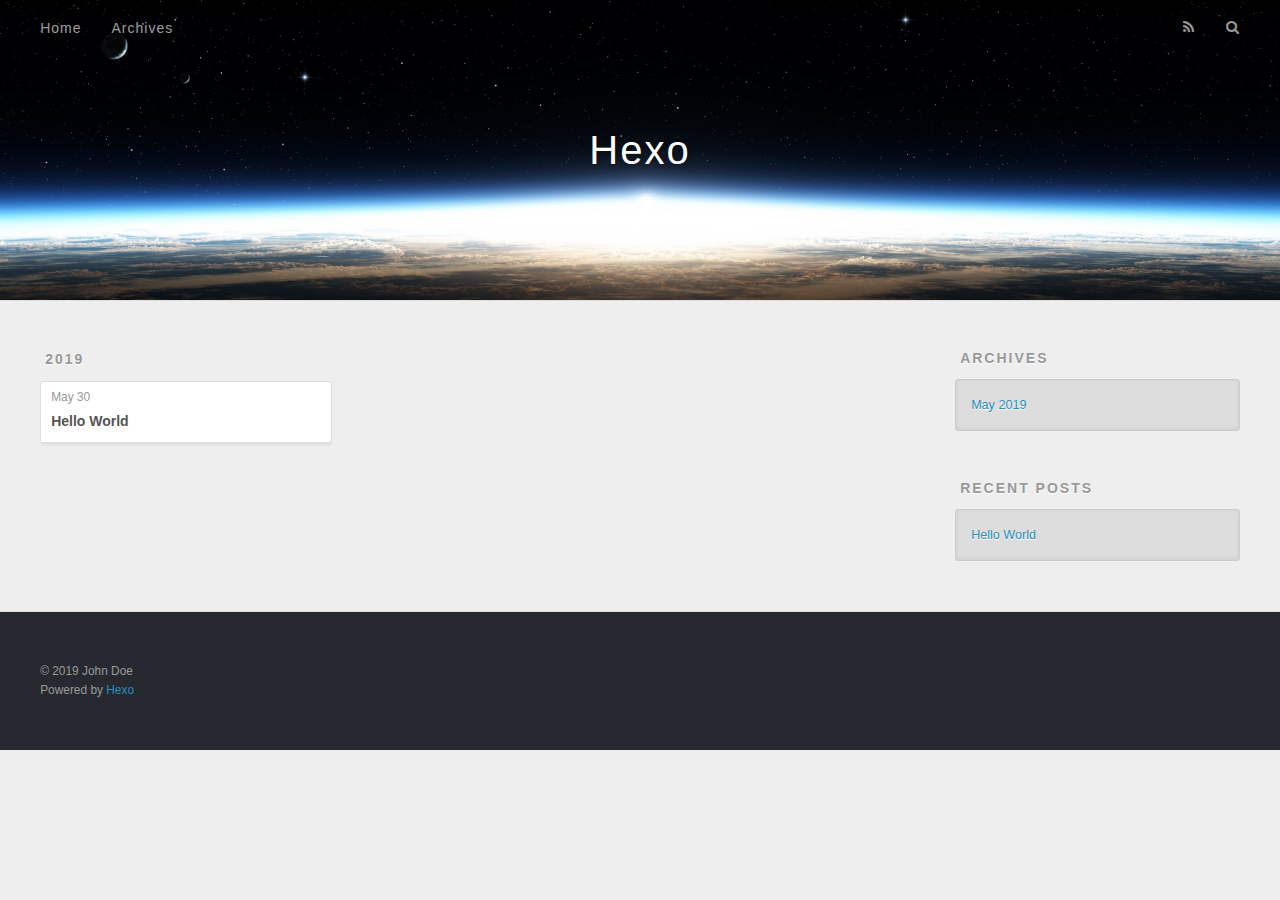
==== archives/index.html @ b85f8750 "添加一篇文章" ====
<!DOCTYPE html>
<html>
<head><meta name="generator" content="Hexo 3.8.0">
  <meta charset="utf-8">
  
  <title>Archives | Hexo</title>
  <meta name="viewport" content="width=device-width, initial-scale=1, maximum-scale=1">
  <meta property="og:type" content="website">
<meta property="og:title" content="Hexo">
<meta property="og:url" content="http://yoursite.com/archives/index.html">
<meta property="og:site_name" content="Hexo">
<meta property="og:locale" content="default">
<meta name="twitter:card" content="summary">
<meta name="twitter:title" content="Hexo">
  
    <link rel="alternate" href="/atom.xml" title="Hexo" type="application/atom+xml">
  
  
    <link rel="icon" href="/favicon.png">
  
  
    <link href="//fonts.googleapis.com/css?family=Source+Code+Pro" rel="stylesheet" type="text/css">
  
  <link rel="stylesheet" href="/css/style.css">
  

</head>
</html>
<body>
  <div id="container">
    <div id="wrap">
      <header id="header">
  <div id="banner"></div>
  <div id="header-outer" class="outer">
    <div id="header-title" class="inner">
      <h1 id="logo-wrap">
        <a href="/" id="logo">Hexo</a>
      </h1>
      
    </div>
    <div id="header-inner" class="inner">
      <nav id="main-nav">
        <a id="main-nav-toggle" class="nav-icon"></a>
        
          <a class="main-nav-link" href="/">Home</a>
        
          <a class="main-nav-link" href="/archives">Archives</a>
        
      </nav>
      <nav id="sub-nav">
        
          <a id="nav-rss-link" class="nav-icon" href="/atom.xml" title="RSS Feed"></a>
        
        <a id="nav-search-btn" class="nav-icon" title="Search"></a>
      </nav>
      <div id="search-form-wrap">
        <form action="//google.com/search" method="get" accept-charset="UTF-8" class="search-form"><input type="search" name="q" class="search-form-input" placeholder="Search"><button type="submit" class="search-form-submit">&#xF002;</button><input type="hidden" name="sitesearch" value="http://yoursite.com"></form>
      </div>
    </div>
  </div>
</header>
      <div class="outer">
        <section id="main">
  
  
    
    
      
      
      <section class="archives-wrap">
        <div class="archive-year-wrap">
          <a href="/archives/2019" class="archive-year">2019</a>
        </div>
        <div class="archives">
    
    <article class="archive-article archive-type-post">
  <div class="archive-article-inner">
    <header class="archive-article-header">
      <a href="/2019/05/30/hello-world/" class="archive-article-date">
  <time datetime="2019-05-30T07:10:15.945Z" itemprop="datePublished">May 30</time>
</a>
      
  
    <h1 itemprop="name">
      <a class="archive-article-title" href="/2019/05/30/hello-world/">Hello World</a>
    </h1>
  

    </header>
  </div>
</article>
  
  
    </div></section>
  

</section>
        
          <aside id="sidebar">
  
    

  
    

  
    
  
    
  <div class="widget-wrap">
    <h3 class="widget-title">Archives</h3>
    <div class="widget">
      <ul class="archive-list"><li class="archive-list-item"><a class="archive-list-link" href="/archives/2019/05/">May 2019</a></li></ul>
    </div>
  </div>


  
    
  <div class="widget-wrap">
    <h3 class="widget-title">Recent Posts</h3>
    <div class="widget">
      <ul>
        
          <li>
            <a href="/2019/05/30/hello-world/">Hello World</a>
          </li>
        
      </ul>
    </div>
  </div>

  
</aside>
        
      </div>
      <footer id="footer">
  
  <div class="outer">
    <div id="footer-info" class="inner">
      &copy; 2019 John Doe<br>
      Powered by <a href="http://hexo.io/" target="_blank">Hexo</a>
    </div>
  </div>
</footer>
    </div>
    <nav id="mobile-nav">
  
    <a href="/" class="mobile-nav-link">Home</a>
  
    <a href="/archives" class="mobile-nav-link">Archives</a>
  
</nav>
    

<script src="//ajax.googleapis.com/ajax/libs/jquery/2.0.3/jquery.min.js"></script>


  <link rel="stylesheet" href="/fancybox/jquery.fancybox.css">
  <script src="/fancybox/jquery.fancybox.pack.js"></script>


<script src="/js/script.js"></script>

  </div>
</body>
</html>
---- css/style.css ----
body {
  width: 100%;
}
body:before,
body:after {
  content: "";
  display: table;
}
body:after {
  clear: both;
}
html,
body,
div,
span,
applet,
object,
iframe,
h1,
h2,
h3,
h4,
h5,
h6,
p,
blockquote,
pre,
a,
abbr,
acronym,
address,
big,
cite,
code,
del,
dfn,
em,
img,
ins,
kbd,
q,
s,
samp,
small,
strike,
strong,
sub,
sup,
tt,
var,
dl,
dt,
dd,
ol,
ul,
li,
fieldset,
form,
label,
legend,
table,
caption,
tbody,
tfoot,
thead,
tr,
th,
td {
  margin: 0;
  padding: 0;
  border: 0;
  outline: 0;
  font-weight: inherit;
  font-style: inherit;
  font-family: inherit;
  font-size: 100%;
  vertical-align: baseline;
}
body {
  line-height: 1;
  color: #000;
  background: #fff;
}
ol,
ul {
  list-style: none;
}
table {
  border-collapse: separate;
  border-spacing: 0;
  vertical-align: middle;
}
caption,
th,
td {
  text-align: left;
  font-weight: normal;
  vertical-align: middle;
}
a img {
  border: none;
}
input,
button {
  margin: 0;
  padding: 0;
}
input::-moz-focus-inner,
button::-moz-focus-inner {
  border: 0;
  padding: 0;
}
@font-face {
  font-family: FontAwesome;
  font-style: normal;
  font-weight: normal;
  src: url("fonts/fontawesome-webfont.eot?v=#4.0.3");
  src: url("fonts/fontawesome-webfont.eot?#iefix&v=#4.0.3") format("embedded-opentype"), url("fonts/fontawesome-webfont.woff?v=#4.0.3") format("woff"), url("fonts/fontawesome-webfont.ttf?v=#4.0.3") format("truetype"), url("fonts/fontawesome-webfont.svg#fontawesomeregular?v=#4.0.3") format("svg");
}
html,
body,
#container {
  height: 100%;
}
body {
  background: #eee;
  font: 14px "Helvetica Neue", Helvetica, Arial, sans-serif;
  -webkit-text-size-adjust: 100%;
}
.outer {
  max-width: 1220px;
  margin: 0 auto;
  padding: 0 20px;
}
.outer:before,
.outer:after {
  content: "";
  display: table;
}
.outer:after {
  clear: both;
}
.inner {
  display: inline;
  float: left;
  width: 98.33333333333333%;
  margin: 0 0.833333333333333%;
}
.left,
.alignleft {
  float: left;
}
.right,
.alignright {
  float: right;
}
.clear {
  clear: both;
}
#container {
  position: relative;
}
.mobile-nav-on {
  overflow: hidden;
}
#wrap {
  height: 100%;
  width: 100%;
  position: absolute;
  top: 0;
  left: 0;
  -webkit-transition: 0.2s ease-out;
  -moz-transition: 0.2s ease-out;
  -ms-transition: 0.2s ease-out;
  transition: 0.2s ease-out;
  z-index: 1;
  background: #eee;
}
.mobile-nav-on #wrap {
  left: 280px;
}
@media screen and (min-width: 768px) {
  #main {
    display: inline;
    float: left;
    width: 73.33333333333333%;
    margin: 0 0.833333333333333%;
  }
}
.article-date,
.article-category-link,
.archive-year,
.widget-title {
  text-decoration: none;
  text-transform: uppercase;
  letter-spacing: 2px;
  color: #999;
  margin-bottom: 1em;
  margin-left: 5px;
  line-height: 1em;
  text-shadow: 0 1px #fff;
  font-weight: bold;
}
.article-inner,
.archive-article-inner {
  background: #fff;
  -webkit-box-shadow: 1px 2px 3px #ddd;
  box-shadow: 1px 2px 3px #ddd;
  border: 1px solid #ddd;
  border-radius: 3px;
}
.article-entry h1,
.widget h1 {
  font-size: 2em;
}
.article-entry h2,
.widget h2 {
  font-size: 1.5em;
}
.article-entry h3,
.widget h3 {
  font-size: 1.3em;
}
.article-entry h4,
.widget h4 {
  font-size: 1.2em;
}
.article-entry h5,
.widget h5 {
  font-size: 1em;
}
.article-entry h6,
.widget h6 {
  font-size: 1em;
  color: #999;
}
.article-entry hr,
.widget hr {
  border: 1px dashed #ddd;
}
.article-entry strong,
.widget strong {
  font-weight: bold;
}
.article-entry em,
.widget em,
.article-entry cite,
.widget cite {
  font-style: italic;
}
.article-entry sup,
.widget sup,
.article-entry sub,
.widget sub {
  font-size: 0.75em;
  line-height: 0;
  position: relative;
  vertical-align: baseline;
}
.article-entry sup,
.widget sup {
  top: -0.5em;
}
.article-entry sub,
.widget sub {
  bottom: -0.2em;
}
.article-entry small,
.widget small {
  font-size: 0.85em;
}
.article-entry acronym,
.widget acronym,
.article-entry abbr,
.widget abbr {
  border-bottom: 1px dotted;
}
.article-entry ul,
.widget ul,
.article-entry ol,
.widget ol,
.article-entry dl,
.widget dl {
  margin: 0 20px;
  line-height: 1.6em;
}
.article-entry ul ul,
.widget ul ul,
.article-entry ol ul,
.widget ol ul,
.article-entry ul ol,
.widget ul ol,
.article-entry ol ol,
.widget ol ol {
  margin-top: 0;
  margin-bottom: 0;
}
.article-entry ul,
.widget ul {
  list-style: disc;
}
.article-entry ol,
.widget ol {
  list-style: decimal;
}
.article-entry dt,
.widget dt {
  font-weight: bold;
}
#header {
  height: 300px;
  position: relative;
  border-bottom: 1px solid #ddd;
}
#header:before,
#header:after {
  content: "";
  position: absolute;
  left: 0;
  right: 0;
  height: 40px;
}
#header:before {
  top: 0;
  background: -webkit-linear-gradient(rgba(0,0,0,0.2), transparent);
  background: -moz-linear-gradient(rgba(0,0,0,0.2), transparent);
  background: -ms-linear-gradient(rgba(0,0,0,0.2), transparent);
  background: linear-gradient(rgba(0,0,0,0.2), transparent);
}
#header:after {
  bottom: 0;
  background: -webkit-linear-gradient(transparent, rgba(0,0,0,0.2));
  background: -moz-linear-gradient(transparent, rgba(0,0,0,0.2));
  background: -ms-linear-gradient(transparent, rgba(0,0,0,0.2));
  background: linear-gradient(transparent, rgba(0,0,0,0.2));
}
#header-outer {
  height: 100%;
  position: relative;
}
#header-inner {
  position: relative;
  overflow: hidden;
}
#banner {
  position: absolute;
  top: 0;
  left: 0;
  width: 100%;
  height: 100%;
  background: url("images/banner.jpg") center #000;
  -webkit-background-size: cover;
  -moz-background-size: cover;
  background-size: cover;
  z-index: -1;
}
#header-title {
  text-align: center;
  height: 40px;
  position: absolute;
  top: 50%;
  left: 0;
  margin-top: -20px;
}
#logo,
#subtitle {
  text-decoration: none;
  color: #fff;
  font-weight: 300;
  text-shadow: 0 1px 4px rgba(0,0,0,0.3);
}
#logo {
  font-size: 40px;
  line-height: 40px;
  letter-spacing: 2px;
}
#subtitle {
  font-size: 16px;
  line-height: 16px;
  letter-spacing: 1px;
}
#subtitle-wrap {
  margin-top: 16px;
}
#main-nav {
  float: left;
  margin-left: -15px;
}
.nav-icon,
.main-nav-link {
  float: left;
  color: #fff;
  opacity: 0.6;
  text-decoration: none;
  text-shadow: 0 1px rgba(0,0,0,0.2);
  -webkit-transition: opacity 0.2s;
  -moz-transition: opacity 0.2s;
  -ms-transition: opacity 0.2s;
  transition: opacity 0.2s;
  display: block;
  padding: 20px 15px;
}
.nav-icon:hover,
.main-nav-link:hover {
  opacity: 1;
}
.nav-icon {
  font-family: FontAwesome;
  text-align: center;
  font-size: 14px;
  width: 14px;
  height: 14px;
  padding: 20px 15px;
  position: relative;
  cursor: pointer;
}
.main-nav-link {
  font-weight: 300;
  letter-spacing: 1px;
}
@media screen and (max-width: 479px) {
  .main-nav-link {
    display: none;
  }
}
#main-nav-toggle {
  display: none;
}
#main-nav-toggle:before {
  content: "\f0c9";
}
@media screen and (max-width: 479px) {
  #main-nav-toggle {
    display: block;
  }
}
#sub-nav {
  float: right;
  margin-right: -15px;
}
#nav-rss-link:before {
  content: "\f09e";
}
#nav-search-btn:before {
  content: "\f002";
}
#search-form-wrap {
  position: absolute;
  top: 15px;
  width: 150px;
  height: 30px;
  right: -150px;
  opacity: 0;
  -webkit-transition: 0.2s ease-out;
  -moz-transition: 0.2s ease-out;
  -ms-transition: 0.2s ease-out;
  transition: 0.2s ease-out;
}
#search-form-wrap.on {
  opacity: 1;
  right: 0;
}
@media screen and (max-width: 479px) {
  #search-form-wrap {
    width: 100%;
    right: -100%;
  }
}
.search-form {
  position: absolute;
  top: 0;
  left: 0;
  right: 0;
  background: #fff;
  padding: 5px 15px;
  border-radius: 15px;
  -webkit-box-shadow: 0 0 10px rgba(0,0,0,0.3);
  box-shadow: 0 0 10px rgba(0,0,0,0.3);
}
.search-form-input {
  border: none;
  background: none;
  color: #555;
  width: 100%;
  font: 13px "Helvetica Neue", Helvetica, Arial, sans-serif;
  outline: none;
}
.search-form-input::-webkit-search-results-decoration,
.search-form-input::-webkit-search-cancel-button {
  -webkit-appearance: none;
}
.search-form-submit {
  position: absolute;
  top: 50%;
  right: 10px;
  margin-top: -7px;
  font: 13px FontAwesome;
  border: none;
  background: none;
  color: #bbb;
  cursor: pointer;
}
.search-form-submit:hover,
.search-form-submit:focus {
  color: #777;
}
.article {
  margin: 50px 0;
}
.article-inner {
  overflow: hidden;
}
.article-meta:before,
.article-meta:after {
  content: "";
  display: table;
}
.article-meta:after {
  clear: both;
}
.article-date {
  float: left;
}
.article-category {
  float: left;
  line-height: 1em;
  color: #ccc;
  text-shadow: 0 1px #fff;
  margin-left: 8px;
}
.article-category:before {
  content: "\2022";
}
.article-category-link {
  margin: 0 12px 1em;
}
.article-header {
  padding: 20px 20px 0;
}
.article-title {
  text-decoration: none;
  font-size: 2em;
  font-weight: bold;
  color: #555;
  line-height: 1.1em;
  -webkit-transition: color 0.2s;
  -moz-transition: color 0.2s;
  -ms-transition: color 0.2s;
  transition: color 0.2s;
}
a.article-title:hover {
  color: #258fb8;
}
.article-entry {
  color: #555;
  padding: 0 20px;
}
.article-entry:before,
.article-entry:after {
  content: "";
  display: table;
}
.article-entry:after {
  clear: both;
}
.article-entry p,
.article-entry table {
  line-height: 1.6em;
  margin: 1.6em 0;
}
.article-entry h1,
.article-entry h2,
.article-entry h3,
.article-entry h4,
.article-entry h5,
.article-entry h6 {
  font-weight: bold;
}
.article-entry h1,
.article-entry h2,
.article-entry h3,
.article-entry h4,
.article-entry h5,
.article-entry h6 {
  line-height: 1.1em;
  margin: 1.1em 0;
}
.article-entry a {
  color: #258fb8;
  text-decoration: none;
}
.article-entry a:hover {
  text-decoration: underline;
}
.article-entry ul,
.article-entry ol,
.article-entry dl {
  margin-top: 1.6em;
  margin-bottom: 1.6em;
}
.article-entry img,
.article-entry video {
  max-width: 100%;
  height: auto;
  display: block;
  margin: auto;
}
.article-entry iframe {
  border: none;
}
.article-entry table {
  width: 100%;
  border-collapse: collapse;
  border-spacing: 0;
}
.article-entry th {
  font-weight: bold;
  border-bottom: 3px solid #ddd;
  padding-bottom: 0.5em;
}
.article-entry td {
  border-bottom: 1px solid #ddd;
  padding: 10px 0;
}
.article-entry blockquote {
  font-family: Georgia, "Times New Roman", serif;
  font-size: 1.4em;
  margin: 1.6em 20px;
  text-align: center;
}
.article-entry blockquote footer {
  font-size: 14px;
  margin: 1.6em 0;
  font-family: "Helvetica Neue", Helvetica, Arial, sans-serif;
}
.article-entry blockquote footer cite:before {
  content: "—";
  padding: 0 0.5em;
}
.article-entry .pullquote {
  text-align: left;
  width: 45%;
  margin: 0;
}
.article-entry .pullquote.left {
  margin-left: 0.5em;
  margin-right: 1em;
}
.article-entry .pullquote.right {
  margin-right: 0.5em;
  margin-left: 1em;
}
.article-entry .caption {
  color: #999;
  display: block;
  font-size: 0.9em;
  margin-top: 0.5em;
  position: relative;
  text-align: center;
}
.article-entry .video-container {
  position: relative;
  padding-top: 56.25%;
  height: 0;
  overflow: hidden;
}
.article-entry .video-container iframe,
.article-entry .video-container object,
.article-entry .video-container embed {
  position: absolute;
  top: 0;
  left: 0;
  width: 100%;
  height: 100%;
  margin-top: 0;
}
.article-more-link a {
  display: inline-block;
  line-height: 1em;
  padding: 6px 15px;
  border-radius: 15px;
  background: #eee;
  color: #999;
  text-shadow: 0 1px #fff;
  text-decoration: none;
}
.article-more-link a:hover {
  background: #258fb8;
  color: #fff;
  text-decoration: none;
  text-shadow: 0 1px #1e7293;
}
.article-footer {
  font-size: 0.85em;
  line-height: 1.6em;
  border-top: 1px solid #ddd;
  padding-top: 1.6em;
  margin: 0 20px 20px;
}
.article-footer:before,
.article-footer:after {
  content: "";
  display: table;
}
.article-footer:after {
  clear: both;
}
.article-footer a {
  color: #999;
  text-decoration: none;
}
.article-footer a:hover {
  color: #555;
}
.article-tag-list-item {
  float: left;
  margin-right: 10px;
}
.article-tag-list-link:before {
  content: "#";
}
.article-comment-link {
  float: right;
}
.article-comment-link:before {
  content: "\f075";
  font-family: FontAwesome;
  padding-right: 8px;
}
.article-share-link {
  cursor: pointer;
  float: right;
  margin-left: 20px;
}
.article-share-link:before {
  content: "\f064";
  font-family: FontAwesome;
  padding-right: 6px;
}
#article-nav {
  position: relative;
}
#article-nav:before,
#article-nav:after {
  content: "";
  display: table;
}
#article-nav:after {
  clear: both;
}
@media screen and (min-width: 768px) {
  #article-nav {
    margin: 50px 0;
  }
  #article-nav:before {
    width: 8px;
    height: 8px;
    position: absolute;
    top: 50%;
    left: 50%;
    margin-top: -4px;
    margin-left: -4px;
    content: "";
    border-radius: 50%;
    background: #ddd;
    -webkit-box-shadow: 0 1px 2px #fff;
    box-shadow: 0 1px 2px #fff;
  }
}
.article-nav-link-wrap {
  text-decoration: none;
  text-shadow: 0 1px #fff;
  color: #999;
  -webkit-box-sizing: border-box;
  -moz-box-sizing: border-box;
  box-sizing: border-box;
  margin-top: 50px;
  text-align: center;
  display: block;
}
.article-nav-link-wrap:hover {
  color: #555;
}
@media screen and (min-width: 768px) {
  .article-nav-link-wrap {
    width: 50%;
    margin-top: 0;
  }
}
@media screen and (min-width: 768px) {
  #article-nav-newer {
    float: left;
    text-align: right;
    padding-right: 20px;
  }
}
@media screen and (min-width: 768px) {
  #article-nav-older {
    float: right;
    text-align: left;
    padding-left: 20px;
  }
}
.article-nav-caption {
  text-transform: uppercase;
  letter-spacing: 2px;
  color: #ddd;
  line-height: 1em;
  font-weight: bold;
}
#article-nav-newer .article-nav-caption {
  margin-right: -2px;
}
.article-nav-title {
  font-size: 0.85em;
  line-height: 1.6em;
  margin-top: 0.5em;
}
.article-share-box {
  position: absolute;
  display: none;
  background: #fff;
  -webkit-box-shadow: 1px 2px 10px rgba(0,0,0,0.2);
  box-shadow: 1px 2px 10px rgba(0,0,0,0.2);
  border-radius: 3px;
  margin-left: -145px;
  overflow: hidden;
  z-index: 1;
}
.article-share-box.on {
  display: block;
}
.article-share-input {
  width: 100%;
  background: none;
  -webkit-box-sizing: border-box;
  -moz-box-sizing: border-box;
  box-sizing: border-box;
  font: 14px "Helvetica Neue", Helvetica, Arial, sans-serif;
  padding: 0 15px;
  color: #555;
  outline: none;
  border: 1px solid #ddd;
  border-radius: 3px 3px 0 0;
  height: 36px;
  line-height: 36px;
}
.article-share-links {
  background: #eee;
}
.article-share-links:before,
.article-share-links:after {
  content: "";
  display: table;
}
.article-share-links:after {
  clear: both;
}
.article-share-twitter,
.article-share-facebook,
.article-share-pinterest,
.article-share-google {
  width: 50px;
  height: 36px;
  display: block;
  float: left;
  position: relative;
  color: #999;
  text-shadow: 0 1px #fff;
}
.article-share-twitter:before,
.article-share-facebook:before,
.article-share-pinterest:before,
.article-share-google:before {
  font-size: 20px;
  font-family: FontAwesome;
  width: 20px;
  height: 20px;
  position: absolute;
  top: 50%;
  left: 50%;
  margin-top: -10px;
  margin-left: -10px;
  text-align: center;
}
.article-share-twitter:hover,
.article-share-facebook:hover,
.article-share-pinterest:hover,
.article-share-google:hover {
  color: #fff;
}
.article-share-twitter:before {
  content: "\f099";
}
.article-share-twitter:hover {
  background: #00aced;
  text-shadow: 0 1px #008abe;
}
.article-share-facebook:before {
  content: "\f09a";
}
.article-share-facebook:hover {
  background: #3b5998;
  text-shadow: 0 1px #2f477a;
}
.article-share-pinterest:before {
  content: "\f0d2";
}
.article-share-pinterest:hover {
  background: #cb2027;
  text-shadow: 0 1px #a21a1f;
}
.article-share-google:before {
  content: "\f0d5";
}
.article-share-google:hover {
  background: #dd4b39;
  text-shadow: 0 1px #be3221;
}
.article-gallery {
  background: #000;
  position: relative;
}
.article-gallery-photos {
  position: relative;
  overflow: hidden;
}
.article-gallery-img {
  display: none;
  max-width: 100%;
}
.article-gallery-img:first-child {
  display: block;
}
.article-gallery-img.loaded {
  position: absolute;
  display: block;
}
.article-gallery-img img {
  display: block;
  max-width: 100%;
  margin: 0 auto;
}
#comments {
  background: #fff;
  -webkit-box-shadow: 1px 2px 3px #ddd;
  box-shadow: 1px 2px 3px #ddd;
  padding: 20px;
  border: 1px solid #ddd;
  border-radius: 3px;
  margin: 50px 0;
}
#comments a {
  color: #258fb8;
}
.archives-wrap {
  margin: 50px 0;
}
.archives:before,
.archives:after {
  content: "";
  display: table;
}
.archives:after {
  clear: both;
}
.archive-year-wrap {
  margin-bottom: 1em;
}
.archives {
  -webkit-column-gap: 10px;
  -moz-column-gap: 10px;
  column-gap: 10px;
}
@media screen and (min-width: 480px) and (max-width: 767px) {
  .archives {
    -webkit-column-count: 2;
    -moz-column-count: 2;
    column-count: 2;
  }
}
@media screen and (min-width: 768px) {
  .archives {
    -webkit-column-count: 3;
    -moz-column-count: 3;
    column-count: 3;
  }
}
.archive-article {
  -webkit-column-break-inside: avoid;
  page-break-inside: avoid;
  overflow: hidden;
  break-inside: avoid-column;
}
.archive-article-inner {
  padding: 10px;
  margin-bottom: 15px;
}
.archive-article-title {
  text-decoration: none;
  font-weight: bold;
  color: #555;
  -webkit-transition: color 0.2s;
  -moz-transition: color 0.2s;
  -ms-transition: color 0.2s;
  transition: color 0.2s;
  line-height: 1.6em;
}
.archive-article-title:hover {
  color: #258fb8;
}
.archive-article-footer {
  margin-top: 1em;
}
.archive-article-date {
  color: #999;
  text-decoration: none;
  font-size: 0.85em;
  line-height: 1em;
  margin-bottom: 0.5em;
  display: block;
}
#page-nav {
  margin: 50px auto;
  background: #fff;
  -webkit-box-shadow: 1px 2px 3px #ddd;
  box-shadow: 1px 2px 3px #ddd;
  border: 1px solid #ddd;
  border-radius: 3px;
  text-align: center;
  color: #999;
  overflow: hidden;
}
#page-nav:before,
#page-nav:after {
  content: "";
  display: table;
}
#page-nav:after {
  clear: both;
}
#page-nav a,
#page-nav span {
  padding: 10px 20px;
  line-height: 1;
  height: 2ex;
}
#page-nav a {
  color: #999;
  text-decoration: none;
}
#page-nav a:hover {
  background: #999;
  color: #fff;
}
#page-nav .prev {
  float: left;
}
#page-nav .next {
  float: right;
}
#page-nav .page-number {
  display: inline-block;
}
@media screen and (max-width: 479px) {
  #page-nav .page-number {
    display: none;
  }
}
#page-nav .current {
  color: #555;
  font-weight: bold;
}
#page-nav .space {
  color: #ddd;
}
#footer {
  background: #262a30;
  padding: 50px 0;
  border-top: 1px solid #ddd;
  color: #999;
}
#footer a {
  color: #258fb8;
  text-decoration: none;
}
#footer a:hover {
  text-decoration: underline;
}
#footer-info {
  line-height: 1.6em;
  font-size: 0.85em;
}
.article-entry pre,
.article-entry .highlight {
  background: #2d2d2d;
  margin: 0 -20px;
  padding: 15px 20px;
  border-style: solid;
  border-color: #ddd;
  border-width: 1px 0;
  overflow: auto;
  color: #ccc;
  line-height: 22.400000000000002px;
}
.article-entry .highlight .gutter pre,
.article-entry .gist .gist-file .gist-data .line-numbers {
  color: #666;
  font-size: 0.85em;
}
.article-entry pre,
.article-entry code {
  font-family: "Source Code Pro", Consolas, Monaco, Menlo, Consolas, monospace;
}
.article-entry code {
  background: #eee;
  text-shadow: 0 1px #fff;
  padding: 0 0.3em;
}
.article-entry pre code {
  background: none;
  text-shadow: none;
  padding: 0;
}
.article-entry .highlight pre {
  border: none;
  margin: 0;
  padding: 0;
}
.article-entry .highlight table {
  margin: 0;
  width: auto;
}
.article-entry .highlight td {
  border: none;
  padding: 0;
}
.article-entry .highlight figcaption {
  font-size: 0.85em;
  color: #999;
  line-height: 1em;
  margin-bottom: 1em;
}
.article-entry .highlight figcaption:before,
.article-entry .highlight figcaption:after {
  content: "";
  display: table;
}
.article-entry .highlight figcaption:after {
  clear: both;
}
.article-entry .highlight figcaption a {
  float: right;
}
.article-entry .highlight .gutter pre {
  text-align: right;
  padding-right: 20px;
}
.article-entry .highlight .line {
  height: 22.400000000000002px;
}
.article-entry .highlight .line.marked {
  background: #515151;
}
.article-entry .gist {
  margin: 0 -20px;
  border-style: solid;
  border-color: #ddd;
  border-width: 1px 0;
  background: #2d2d2d;
  padding: 15px 20px 15px 0;
}
.article-entry .gist .gist-file {
  border: none;
  font-family: "Source Code Pro", Consolas, Monaco, Menlo, Consolas, monospace;
  margin: 0;
}
.article-entry .gist .gist-file .gist-data {
  background: none;
  border: none;
}
.article-entry .gist .gist-file .gist-data .line-numbers {
  background: none;
  border: none;
  padding: 0 20px 0 0;
}
.article-entry .gist .gist-file .gist-data .line-data {
  padding: 0 !important;
}
.article-entry .gist .gist-file .highlight {
  margin: 0;
  padding: 0;
  border: none;
}
.article-entry .gist .gist-file .gist-meta {
  background: #2d2d2d;
  color: #999;
  font: 0.85em "Helvetica Neue", Helvetica, Arial, sans-serif;
  text-shadow: 0 0;
  padding: 0;
  margin-top: 1em;
  margin-left: 20px;
}
.article-entry .gist .gist-file .gist-meta a {
  color: #258fb8;
  font-weight: normal;
}
.article-entry .gist .gist-file .gist-meta a:hover {
  text-decoration: underline;
}
pre .comment,
pre .title {
  color: #999;
}
pre .variable,
pre .attribute,
pre .tag,
pre .regexp,
pre .ruby .constant,
pre .xml .tag .title,
pre .xml .pi,
pre .xml .doctype,
pre .html .doctype,
pre .css .id,
pre .css .class,
pre .css .pseudo {
  color: #f2777a;
}
pre .number,
pre .preprocessor,
pre .built_in,
pre .literal,
pre .params,
pre .constant {
  color: #f99157;
}
pre .class,
pre .ruby .class .title,
pre .css .rules .attribute {
  color: #9c9;
}
pre .string,
pre .value,
pre .inheritance,
pre .header,
pre .ruby .symbol,
pre .xml .cdata {
  color: #9c9;
}
pre .css .hexcolor {
  color: #6cc;
}
pre .function,
pre .python .decorator,
pre .python .title,
pre .ruby .function .title,
pre .ruby .title .keyword,
pre .perl .sub,
pre .javascript .title,
pre .coffeescript .title {
  color: #69c;
}
pre .keyword,
pre .javascript .function {
  color: #c9c;
}
@media screen and (max-width: 479px) {
  #mobile-nav {
    position: absolute;
    top: 0;
    left: 0;
    width: 280px;
    height: 100%;
    background: #191919;
    border-right: 1px solid #fff;
  }
}
@media screen and (max-width: 479px) {
  .mobile-nav-link {
    display: block;
    color: #999;
    text-decoration: none;
    padding: 15px 20px;
    font-weight: bold;
  }
  .mobile-nav-link:hover {
    color: #fff;
  }
}
@media screen and (min-width: 768px) {
  #sidebar {
    display: inline;
    float: left;
    width: 23.333333333333332%;
    margin: 0 0.833333333333333%;
  }
}
.widget-wrap {
  margin: 50px 0;
}
.widget {
  color: #777;
  text-shadow: 0 1px #fff;
  background: #ddd;
  -webkit-box-shadow: 0 -1px 4px #ccc inset;
  box-shadow: 0 -1px 4px #ccc inset;
  border: 1px solid #ccc;
  padding: 15px;
  border-radius: 3px;
}
.widget a {
  color: #258fb8;
  text-decoration: none;
}
.widget a:hover {
  text-decoration: underline;
}
.widget ul ul,
.widget ol ul,
.widget dl ul,
.widget ul ol,
.widget ol ol,
.widget dl ol,
.widget ul dl,
.widget ol dl,
.widget dl dl {
  margin-left: 15px;
  list-style: disc;
}
.widget {
  line-height: 1.6em;
  word-wrap: break-word;
  font-size: 0.9em;
}
.widget ul,
.widget ol {
  list-style: none;
  margin: 0;
}
.widget ul ul,
.widget ol ul,
.widget ul ol,
.widget ol ol {
  margin: 0 20px;
}
.widget ul ul,
.widget ol ul {
  list-style: disc;
}
.widget ul ol,
.widget ol ol {
  list-style: decimal;
}
.category-list-count,
.tag-list-count,
.archive-list-count {
  padding-left: 5px;
  color: #999;
  font-size: 0.85em;
}
.category-list-count:before,
.tag-list-count:before,
.archive-list-count:before {
  content: "(";
}
.category-list-count:after,
.tag-list-count:after,
.archive-list-count:after {
  content: ")";
}
.tagcloud a {
  margin-right: 5px;
  display: inline-block;
}
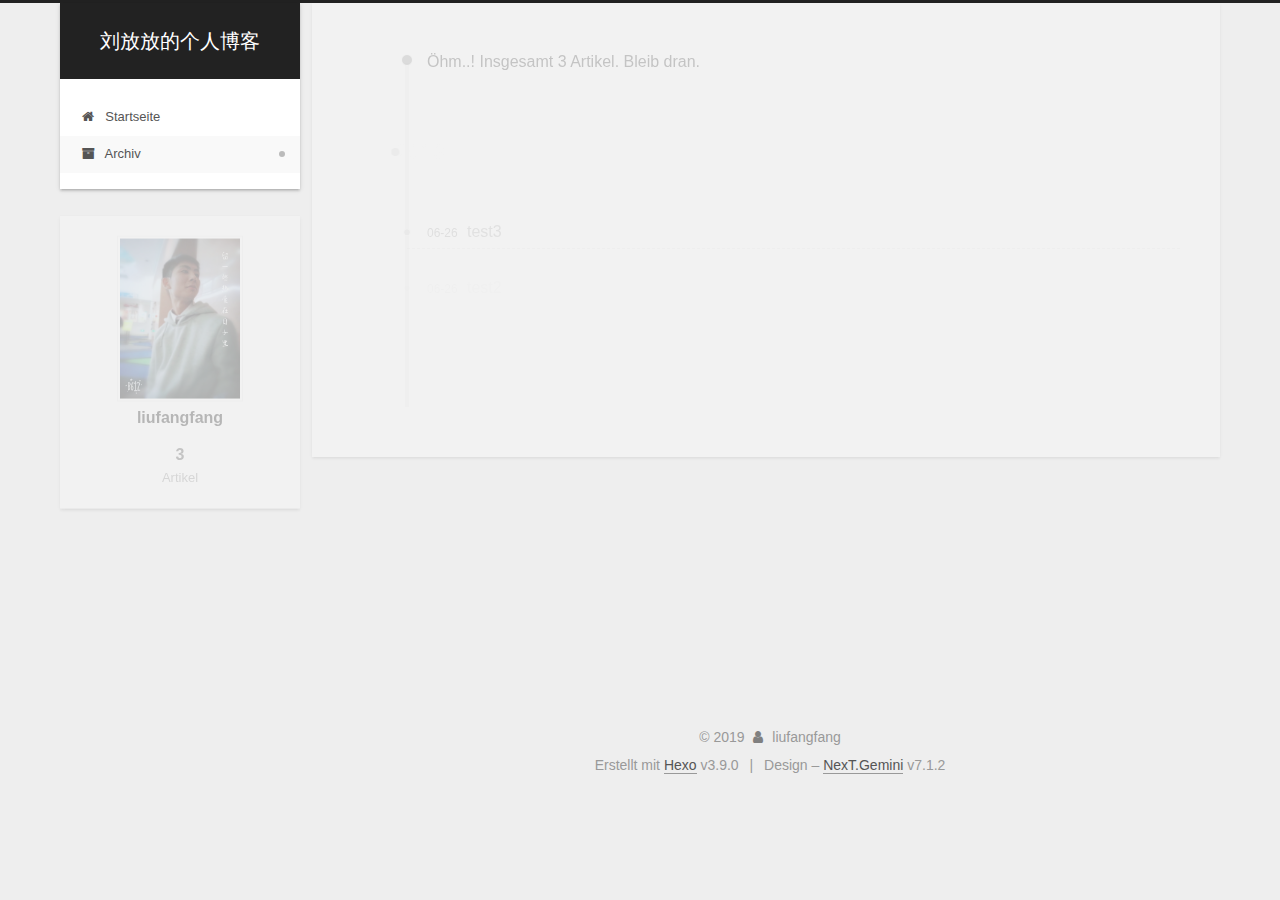
==== commit 41949a16: "更新了博客格局" ====
--- a/archives/index.html
+++ b/archives/index.html
@@ -1,167 +1,677 @@
 <!DOCTYPE html>
-<html>
-<head><meta name="generator" content="Hexo 3.8.0">
-  <meta charset="utf-8">
-  
-  <title>Archives | Hexo</title>
-  <meta name="viewport" content="width=device-width, initial-scale=1, maximum-scale=1">
+
+
+
+
+
+
+
+
+
+
+
+
+  
+
+
+<html class="theme-next gemini use-motion" lang>
+<head><meta name="generator" content="Hexo 3.9.0">
+  <meta charset="UTF-8">
+<meta http-equiv="X-UA-Compatible" content="IE=edge">
+<meta name="viewport" content="width=device-width, initial-scale=1, maximum-scale=2">
+<meta name="theme-color" content="#222">
+
+
+
+
+
+
+
+
+
+
+
+
+
+
+
+
+
+
+
+
+
+
+
+
+<link rel="stylesheet" href="/lib/font-awesome/css/font-awesome.min.css?v=4.6.2">
+
+<link rel="stylesheet" href="/css/main.css?v=7.1.2">
+
+
+  <link rel="apple-touch-icon" sizes="180x180" href="/images/apple-touch-icon-next.png?v=7.1.2">
+
+
+  <link rel="icon" type="image/png" sizes="32x32" href="/images/favicon-32x32-next.png?v=7.1.2">
+
+
+  <link rel="icon" type="image/png" sizes="16x16" href="/images/favicon-16x16-next.png?v=7.1.2">
+
+
+  <link rel="mask-icon" href="/images/logo.svg?v=7.1.2" color="#222">
+
+
+
+
+
+
+
+<script id="hexo.configurations">
+  var NexT = window.NexT || {};
+  var CONFIG = {
+    root: '/',
+    scheme: 'Gemini',
+    version: '7.1.2',
+    sidebar: {"position":"left","display":"post","offset":12,"onmobile":false,"dimmer":false},
+    back2top: true,
+    back2top_sidebar: false,
+    fancybox: false,
+    fastclick: false,
+    lazyload: false,
+    tabs: true,
+    motion: {"enable":true,"async":false,"transition":{"post_block":"fadeIn","post_header":"slideDownIn","post_body":"slideDownIn","coll_header":"slideLeftIn","sidebar":"slideUpIn"}},
+    algolia: {
+      applicationID: '',
+      apiKey: '',
+      indexName: '',
+      hits: {"per_page":10},
+      labels: {"input_placeholder":"Search for Posts","hits_empty":"We didn't find any results for the search: ${query}","hits_stats":"${hits} results found in ${time} ms"}
+    }
+  };
+</script>
+
+
+  
+
+
+
+
   <meta property="og:type" content="website">
-<meta property="og:title" content="Hexo">
-<meta property="og:url" content="http://yoursite.com/archives/index.html">
-<meta property="og:site_name" content="Hexo">
+<meta property="og:title" content="刘放放的个人博客">
+<meta property="og:url" content="https://lffblog.github.io/archives/index.html">
+<meta property="og:site_name" content="刘放放的个人博客">
 <meta property="og:locale" content="default">
 <meta name="twitter:card" content="summary">
-<meta name="twitter:title" content="Hexo">
-  
-    <link rel="alternate" href="/atom.xml" title="Hexo" type="application/atom+xml">
-  
-  
-    <link rel="icon" href="/favicon.png">
-  
-  
-    <link href="//fonts.googleapis.com/css?family=Source+Code+Pro" rel="stylesheet" type="text/css">
-  
-  <link rel="stylesheet" href="/css/style.css">
-  
+<meta name="twitter:title" content="刘放放的个人博客">
+
+
+
+
+
+  
+  
+  <link rel="canonical" href="https://lffblog.github.io/archives/">
+
+
+
+<script id="page.configurations">
+  CONFIG.page = {
+    sidebar: "",
+  };
+</script>
+
+  <title>Archiv | 刘放放的个人博客</title>
+  
+
+
+
+
+
+
+
+
+
+
+
+
+  <noscript>
+  <style>
+  .use-motion .motion-element,
+  .use-motion .brand,
+  .use-motion .menu-item,
+  .sidebar-inner,
+  .use-motion .post-block,
+  .use-motion .pagination,
+  .use-motion .comments,
+  .use-motion .post-header,
+  .use-motion .post-body,
+  .use-motion .collection-title { opacity: initial; }
+
+  .use-motion .logo,
+  .use-motion .site-title,
+  .use-motion .site-subtitle {
+    opacity: initial;
+    top: initial;
+  }
+
+  .use-motion .logo-line-before i { left: initial; }
+  .use-motion .logo-line-after i { right: initial; }
+  </style>
+</noscript>
 
 </head>
-</html>
-<body>
-  <div id="container">
-    <div id="wrap">
-      <header id="header">
-  <div id="banner"></div>
-  <div id="header-outer" class="outer">
-    <div id="header-title" class="inner">
-      <h1 id="logo-wrap">
-        <a href="/" id="logo">Hexo</a>
-      </h1>
-      
+
+<body itemscope itemtype="http://schema.org/WebPage" lang="default">
+
+  
+  
+    
+  
+
+  <div class="container sidebar-position-left page-archive">
+    <div class="headband"></div>
+
+    <header id="header" class="header" itemscope itemtype="http://schema.org/WPHeader">
+      <div class="header-inner"><div class="site-brand-wrapper">
+  <div class="site-meta">
+    
+
+    <div class="custom-logo-site-title">
+      <a href="/" class="brand" rel="start">
+        <span class="logo-line-before"><i></i></span>
+        <span class="site-title">刘放放的个人博客</span>
+        <span class="logo-line-after"><i></i></span>
+      </a>
     </div>
-    <div id="header-inner" class="inner">
-      <nav id="main-nav">
-        <a id="main-nav-toggle" class="nav-icon"></a>
-        
-          <a class="main-nav-link" href="/">Home</a>
-        
-          <a class="main-nav-link" href="/archives">Archives</a>
-        
-      </nav>
-      <nav id="sub-nav">
-        
-          <a id="nav-rss-link" class="nav-icon" href="/atom.xml" title="RSS Feed"></a>
-        
-        <a id="nav-search-btn" class="nav-icon" title="Search"></a>
-      </nav>
-      <div id="search-form-wrap">
-        <form action="//google.com/search" method="get" accept-charset="UTF-8" class="search-form"><input type="search" name="q" class="search-form-input" placeholder="Search"><button type="submit" class="search-form-submit">&#xF002;</button><input type="hidden" name="sitesearch" value="http://yoursite.com"></form>
+    
+    
+  </div>
+
+  <div class="site-nav-toggle">
+    <button aria-label="Navigationsleiste an/ausschalten">
+      <span class="btn-bar"></span>
+      <span class="btn-bar"></span>
+      <span class="btn-bar"></span>
+    </button>
+  </div>
+</div>
+
+
+
+<nav class="site-nav">
+  
+    <ul id="menu" class="menu">
+      
+        
+        
+        
+          
+          <li class="menu-item menu-item-home">
+
+    
+    
+    
+      
+    
+
+    
+
+    <a href="/" rel="section"><i class="menu-item-icon fa fa-fw fa-home"></i> <br>Startseite</a>
+
+  </li>
+        
+        
+        
+          
+          <li class="menu-item menu-item-archives menu-item-active">
+
+    
+    
+    
+      
+    
+
+    
+
+    <a href="/archives/" rel="section"><i class="menu-item-icon fa fa-fw fa-archive"></i> <br>Archiv</a>
+
+  </li>
+
+      
+      
+    </ul>
+  
+
+  
+
+  
+</nav>
+
+
+
+  
+
+
+
+</div>
+    </header>
+
+    
+
+
+    <main id="main" class="main">
+      <div class="main-inner">
+        <div class="content-wrap">
+          
+            
+
+    
+    
+      
+      
+    
+      
+      
+    
+    
+
+  
+
+
+          
+          <div id="content" class="content">
+            
+
+  
+  
+  
+  <div class="post-block archive">
+    <div id="posts" class="posts-collapse">
+      <span class="archive-move-on"></span>
+
+      
+      <span class="archive-page-counter">
+        
+        
+        
+          
+        
+        Öhm..! Insgesamt 3 Artikel. Bleib dran.
+      </span>
+      
+
+      
+
+        
+        
+        
+
+        
+          
+          <div class="collection-title">
+            <h1 class="archive-year" id="archive-year-2019">2019</h1>
+          </div>
+        
+        
+
+        
+
+  <article class="post post-type-normal" itemscope itemtype="http://schema.org/Article">
+    <header class="post-header">
+
+      <h2 class="post-title">
+        
+          <a class="post-title-link" href="/2019/06/26/test3/" itemprop="url">
+            
+              <span itemprop="name">test3</span>
+            
+          </a>
+        
+      </h2>
+
+      <div class="post-meta">
+        <time class="post-time" itemprop="dateCreated" datetime="2019-06-26T03:25:44+08:00" content="2019-06-26">
+          06-26
+        </time>
       </div>
+
+    </header>
+  </article>
+
+
+
+      
+
+        
+        
+        
+
+        
+        
+
+        
+
+  <article class="post post-type-normal" itemscope itemtype="http://schema.org/Article">
+    <header class="post-header">
+
+      <h2 class="post-title">
+        
+          <a class="post-title-link" href="/2019/06/26/test2/" itemprop="url">
+            
+              <span itemprop="name">test2</span>
+            
+          </a>
+        
+      </h2>
+
+      <div class="post-meta">
+        <time class="post-time" itemprop="dateCreated" datetime="2019-06-26T03:25:27+08:00" content="2019-06-26">
+          06-26
+        </time>
+      </div>
+
+    </header>
+  </article>
+
+
+
+      
+
+        
+        
+        
+
+        
+        
+
+        
+
+  <article class="post post-type-normal" itemscope itemtype="http://schema.org/Article">
+    <header class="post-header">
+
+      <h2 class="post-title">
+        
+          <a class="post-title-link" href="/2019/06/26/test/" itemprop="url">
+            
+              <span itemprop="name">test</span>
+            
+          </a>
+        
+      </h2>
+
+      <div class="post-meta">
+        <time class="post-time" itemprop="dateCreated" datetime="2019-06-26T03:24:12+08:00" content="2019-06-26">
+          06-26
+        </time>
+      </div>
+
+    </header>
+  </article>
+
+
+
+      
+
     </div>
   </div>
-</header>
-      <div class="outer">
-        <section id="main">
-  
-  
-    
-    
-      
-      
-      <section class="archives-wrap">
-        <div class="archive-year-wrap">
-          <a href="/archives/2019" class="archive-year">2019</a>
+  
+  
+  
+
+  
+
+
+
+          </div>
+          
+
         </div>
-        <div class="archives">
-    
-    <article class="archive-article archive-type-post">
-  <div class="archive-article-inner">
-    <header class="archive-article-header">
-      <a href="/2019/05/30/hello-world/" class="archive-article-date">
-  <time datetime="2019-05-30T07:10:15.945Z" itemprop="datePublished">May 30</time>
-</a>
-      
-  
-    <h1 itemprop="name">
-      <a class="archive-article-title" href="/2019/05/30/hello-world/">Hello World</a>
-    </h1>
-  
-
-    </header>
-  </div>
-</article>
-  
-  
-    </div></section>
-  
-
-</section>
-        
-          <aside id="sidebar">
-  
-    
-
-  
-    
-
-  
-    
-  
-    
-  <div class="widget-wrap">
-    <h3 class="widget-title">Archives</h3>
-    <div class="widget">
-      <ul class="archive-list"><li class="archive-list-item"><a class="archive-list-link" href="/archives/2019/05/">May 2019</a></li></ul>
+        
+          
+  
+  <div class="sidebar-toggle">
+    <div class="sidebar-toggle-line-wrap">
+      <span class="sidebar-toggle-line sidebar-toggle-line-first"></span>
+      <span class="sidebar-toggle-line sidebar-toggle-line-middle"></span>
+      <span class="sidebar-toggle-line sidebar-toggle-line-last"></span>
     </div>
   </div>
 
-
-  
-    
-  <div class="widget-wrap">
-    <h3 class="widget-title">Recent Posts</h3>
-    <div class="widget">
-      <ul>
-        
-          <li>
-            <a href="/2019/05/30/hello-world/">Hello World</a>
-          </li>
-        
-      </ul>
+  <aside id="sidebar" class="sidebar">
+    <div class="sidebar-inner">
+
+      
+
+      
+
+      <div class="site-overview-wrap sidebar-panel sidebar-panel-active">
+        <div class="site-overview">
+          <div class="site-author motion-element" itemprop="author" itemscope itemtype="http://schema.org/Person">
+            
+              <img class="site-author-image" itemprop="image" src="/images/avatar.jpg" alt="liufangfang">
+            
+              <p class="site-author-name" itemprop="name">liufangfang</p>
+              <div class="site-description motion-element" itemprop="description"></div>
+          </div>
+
+          
+            <nav class="site-state motion-element">
+              
+                <div class="site-state-item site-state-posts">
+                
+                  <a href="/archives/">
+                
+                    <span class="site-state-item-count">3</span>
+                    <span class="site-state-item-name">Artikel</span>
+                  </a>
+                </div>
+              
+
+              
+
+              
+            </nav>
+          
+
+          
+
+          
+
+          
+
+          
+
+          
+          
+
+          
+            
+          
+          
+
+        </div>
+      </div>
+
+      
+
+      
+
     </div>
+  </aside>
+  
+
+
+        
+      </div>
+    </main>
+
+    <footer id="footer" class="footer">
+      <div class="footer-inner">
+        <div class="copyright">&copy; <span itemprop="copyrightYear">2019</span>
+  <span class="with-love" id="animate">
+    <i class="fa fa-user"></i>
+  </span>
+  <span class="author" itemprop="copyrightHolder">liufangfang</span>
+
+  
+
+  
+</div>
+
+
+  <div class="powered-by">Erstellt mit  <a href="https://hexo.io" class="theme-link" rel="noopener" target="_blank">Hexo</a> v3.9.0</div>
+
+
+
+  <span class="post-meta-divider">|</span>
+
+
+
+  <div class="theme-info">Design – <a href="https://theme-next.org" class="theme-link" rel="noopener" target="_blank">NexT.Gemini</a> v7.1.2</div>
+
+
+
+
+        
+
+
+
+
+
+
+
+
+        
+      </div>
+    </footer>
+
+    
+      <div class="back-to-top">
+        <i class="fa fa-arrow-up"></i>
+        
+      </div>
+    
+
+    
+
+    
+
+    
   </div>
 
   
-</aside>
-        
-      </div>
-      <footer id="footer">
-  
-  <div class="outer">
-    <div id="footer-info" class="inner">
-      &copy; 2019 John Doe<br>
-      Powered by <a href="http://hexo.io/" target="_blank">Hexo</a>
-    </div>
-  </div>
-</footer>
-    </div>
-    <nav id="mobile-nav">
-  
-    <a href="/" class="mobile-nav-link">Home</a>
-  
-    <a href="/archives" class="mobile-nav-link">Archives</a>
-  
-</nav>
-    
-
-<script src="//ajax.googleapis.com/ajax/libs/jquery/2.0.3/jquery.min.js"></script>
-
-
-  <link rel="stylesheet" href="/fancybox/jquery.fancybox.css">
-  <script src="/fancybox/jquery.fancybox.pack.js"></script>
-
-
-<script src="/js/script.js"></script>
-
-  </div>
+
+<script>
+  if (Object.prototype.toString.call(window.Promise) !== '[object Function]') {
+    window.Promise = null;
+  }
+</script>
+
+
+
+
+
+
+
+
+
+
+
+
+
+
+
+
+
+
+
+
+
+
+
+
+
+
+  
+  <script src="/lib/jquery/index.js?v=2.1.3"></script>
+
+  
+  <script src="/lib/velocity/velocity.min.js?v=1.2.1"></script>
+
+  
+  <script src="/lib/velocity/velocity.ui.min.js?v=1.2.1"></script>
+
+
+  
+
+
+  <script src="/js/utils.js?v=7.1.2"></script>
+
+  <script src="/js/motion.js?v=7.1.2"></script>
+
+
+
+  
+  
+
+
+  <script src="/js/affix.js?v=7.1.2"></script>
+
+  <script src="/js/schemes/pisces.js?v=7.1.2"></script>
+
+
+
+
+  
+
+  
+
+
+  <script src="/js/next-boot.js?v=7.1.2"></script>
+
+
+  
+
+  
+
+  
+
+  
+
+
+
+  
+
+
+
+
+  
+
+  
+
+  
+
+  
+
+  
+
+  
+
+  
+
+  
+
+  
+
+  
+
+  
+
+  
+
+  
+
+  
+
 </body>
-</html>+</html>
--- a/css/main.css
+++ b/css/main.css
@@ -0,0 +1,2959 @@
+/* normalize.css v8.0.1 | MIT License | github.com/necolas/normalize.css */
+html {
+  line-height: 1.15; /* 1 */
+  -webkit-text-size-adjust: 100%; /* 2 */
+}
+body {
+  margin: 0;
+}
+main {
+  display: block;
+}
+h1 {
+  font-size: 2em;
+  margin: 0.67em 0;
+}
+hr {
+  box-sizing: content-box; /* 1 */
+  height: 0; /* 1 */
+  overflow: visible; /* 2 */
+}
+pre {
+  font-family: monospace, monospace; /* 1 */
+  font-size: 1em; /* 2 */
+}
+a {
+  background-color: transparent;
+}
+abbr[title] {
+  border-bottom: none; /* 1 */
+  text-decoration: underline; /* 2 */
+  text-decoration: underline dotted; /* 2 */
+}
+b,
+strong {
+  font-weight: bolder;
+}
+code,
+kbd,
+samp {
+  font-family: monospace, monospace; /* 1 */
+  font-size: 1em; /* 2 */
+}
+small {
+  font-size: 80%;
+}
+sub,
+sup {
+  font-size: 75%;
+  line-height: 0;
+  position: relative;
+  vertical-align: baseline;
+}
+sub {
+  bottom: -0.25em;
+}
+sup {
+  top: -0.5em;
+}
+img {
+  border-style: none;
+}
+button,
+input,
+optgroup,
+select,
+textarea {
+  font-family: inherit; /* 1 */
+  font-size: 100%; /* 1 */
+  line-height: 1.15; /* 1 */
+  margin: 0; /* 2 */
+}
+button,
+input {
+/* 1 */
+  overflow: visible;
+}
+button,
+select {
+/* 1 */
+  text-transform: none;
+}
+button,
+[type="button"],
+[type="reset"],
+[type="submit"] {
+  -webkit-appearance: button;
+}
+button::-moz-focus-inner,
+[type="button"]::-moz-focus-inner,
+[type="reset"]::-moz-focus-inner,
+[type="submit"]::-moz-focus-inner {
+  border-style: none;
+  padding: 0;
+}
+button:-moz-focusring,
+[type="button"]:-moz-focusring,
+[type="reset"]:-moz-focusring,
+[type="submit"]:-moz-focusring {
+  outline: 1px dotted ButtonText;
+}
+fieldset {
+  padding: 0.35em 0.75em 0.625em;
+}
+legend {
+  box-sizing: border-box; /* 1 */
+  color: inherit; /* 2 */
+  display: table; /* 1 */
+  max-width: 100%; /* 1 */
+  padding: 0; /* 3 */
+  white-space: normal; /* 1 */
+}
+progress {
+  vertical-align: baseline;
+}
+textarea {
+  overflow: auto;
+}
+[type="checkbox"],
+[type="radio"] {
+  box-sizing: border-box; /* 1 */
+  padding: 0; /* 2 */
+}
+[type="number"]::-webkit-inner-spin-button,
+[type="number"]::-webkit-outer-spin-button {
+  height: auto;
+}
+[type="search"] {
+  -webkit-appearance: textfield; /* 1 */
+  outline-offset: -2px; /* 2 */
+}
+[type="search"]::-webkit-search-decoration {
+  -webkit-appearance: none;
+}
+::-webkit-file-upload-button {
+  -webkit-appearance: button; /* 1 */
+  font: inherit; /* 2 */
+}
+details {
+  display: block;
+}
+summary {
+  display: list-item;
+}
+template {
+  display: none;
+}
+[hidden] {
+  display: none;
+}
+::selection {
+  background: #262a30;
+  color: #fff;
+}
+body {
+  position: relative;
+  font-family: 'Lato', "PingFang SC", "Microsoft YaHei", sans-serif;
+  font-size: 14px;
+  line-height: 2;
+  color: #555;
+  background: #eee;
+}
+@media (max-width: 991px) {
+  body {
+    padding-right: 0 !important;
+  }
+}
+@media (min-width: 1200px) {
+  body {
+    font-size: 16px;
+  }
+}
+h1,
+h2,
+h3,
+h4,
+h5,
+h6 {
+  margin: 20px 0 15px;
+  padding: 0;
+  font-weight: bold;
+  line-height: 1.5;
+  font-family: 'Lato', "PingFang SC", "Microsoft YaHei", sans-serif;
+}
+h1 {
+  font-size: 22px;
+}
+h1 code {
+  font-size: 1em;
+}
+@media (max-width: 767px) {
+  h1 {
+    font-size: 18px;
+  }
+  h1 code {
+    font-size: 1em;
+  }
+}
+h2 {
+  font-size: 20px;
+}
+h2 code {
+  font-size: 1em;
+}
+@media (max-width: 767px) {
+  h2 {
+    font-size: 16px;
+  }
+  h2 code {
+    font-size: 1em;
+  }
+}
+h3 {
+  font-size: 18px;
+}
+h3 code {
+  font-size: 1em;
+}
+@media (max-width: 767px) {
+  h3 {
+    font-size: 14px;
+  }
+  h3 code {
+    font-size: 1em;
+  }
+}
+h4 {
+  font-size: 16px;
+}
+h4 code {
+  font-size: 1em;
+}
+@media (max-width: 767px) {
+  h4 {
+    font-size: 12px;
+  }
+  h4 code {
+    font-size: 1em;
+  }
+}
+h5 {
+  font-size: 14px;
+}
+h5 code {
+  font-size: 1em;
+}
+@media (max-width: 767px) {
+  h5 {
+    font-size: 10px;
+  }
+  h5 code {
+    font-size: 1em;
+  }
+}
+h6 {
+  font-size: 12px;
+}
+h6 code {
+  font-size: 1em;
+}
+@media (max-width: 767px) {
+  h6 {
+    font-size: 8px;
+  }
+  h6 code {
+    font-size: 1em;
+  }
+}
+p {
+  margin: 0 0 20px 0;
+}
+a,
+span.exturl {
+  overflow-wrap: break-word;
+  word-wrap: break-word;
+  background-color: transparent;
+  color: #555;
+  text-decoration: none;
+  outline: none;
+  border-bottom: 1px solid #999;
+  cursor: pointer;
+}
+a:hover,
+span.exturl:hover {
+  color: #222;
+  border-bottom-color: #222;
+}
+video {
+  max-width: 100%;
+  display: block;
+  margin-left: auto;
+  margin-right: auto;
+}
+img {
+  display: block;
+  margin: auto;
+  max-width: 100%;
+  height: auto;
+}
+hr {
+  margin: 40px 0;
+  height: 3px;
+  border: none;
+  background-color: #ddd;
+  background-image: repeating-linear-gradient(-45deg, #fff, #fff 4px, transparent 4px, transparent 8px);
+}
+blockquote {
+  margin: 0;
+  padding: 0 15px;
+  color: #666;
+  border-left: 4px solid #ddd;
+}
+blockquote cite::before {
+  content: "-";
+  padding: 0 5px;
+}
+dt {
+  font-weight: 700;
+}
+dd {
+  margin: 0;
+  padding: 0;
+}
+kbd {
+  border: 1px solid #ccc;
+  border-radius: 0.2em;
+  box-shadow: 0.1em 0.1em 0.2em rgba(0,0,0,0.1);
+  background-color: #f9f9f9;
+  font-family: inherit;
+  background-image: linear-gradient(top, #eee, #fff, #eee);
+  padding: 0.1em 0.3em;
+  white-space: nowrap;
+}
+.text-left {
+  text-align: left;
+}
+.text-center {
+  text-align: center;
+}
+.text-right {
+  text-align: right;
+}
+.text-justify {
+  text-align: justify;
+}
+.text-nowrap {
+  white-space: nowrap;
+}
+.text-lowercase {
+  text-transform: lowercase;
+}
+.text-uppercase {
+  text-transform: uppercase;
+}
+.text-capitalize {
+  text-transform: capitalize;
+}
+.center-block {
+  display: block;
+  margin-left: auto;
+  margin-right: auto;
+}
+.clearfix:before,
+.clearfix:after {
+  content: " ";
+  display: table;
+}
+.clearfix:after {
+  clear: both;
+}
+.pullquote {
+  width: 45%;
+}
+.pullquote.left {
+  float: left;
+  margin-left: 5px;
+  margin-right: 10px;
+}
+.pullquote.right {
+  float: right;
+  margin-left: 10px;
+  margin-right: 5px;
+}
+.affix {
+  position: fixed;
+}
+.translation {
+  margin-top: -20px;
+  font-size: 14px;
+  color: #999;
+}
+.scrollbar-measure {
+  width: 100px;
+  height: 100px;
+  overflow: scroll;
+  position: absolute;
+  top: -9999px;
+}
+.use-motion .motion-element {
+  opacity: 0;
+}
+.table-container {
+  margin: 20px 0;
+  overflow: auto;
+  -webkit-overflow-scrolling: touch;
+}
+.highlight .table-container {
+  margin: 0px;
+}
+table {
+  width: 100%;
+  border-collapse: collapse;
+  border-spacing: 0;
+  font-size: 14px;
+}
+table > tbody > tr:nth-of-type(odd) {
+  background-color: #f9f9f9;
+}
+table > tbody > tr:hover {
+  background-color: #f5f5f5;
+}
+caption,
+th,
+td {
+  padding: 8px;
+  text-align: left;
+  vertical-align: middle;
+  font-weight: normal;
+}
+th,
+td {
+  border: 1px solid #ddd;
+  border-bottom: 3px solid #ddd;
+}
+th {
+  padding-bottom: 10px;
+  font-weight: 700;
+}
+td {
+  border-bottom-width: 1px;
+}
+html,
+body {
+  height: 100%;
+}
+.container {
+  position: relative;
+}
+.header-inner {
+  margin: 0 auto;
+  padding: 100px 0 70px;
+  width: calc(100% - 20px);
+}
+@media (min-width: 1200px) {
+  .container .header-inner {
+    width: 1160px;
+  }
+}
+@media (min-width: 1600px) {
+  .container .header-inner {
+    width: 73%;
+  }
+}
+.main-inner {
+  margin: 0 auto;
+  width: calc(100% - 20px);
+}
+@media (min-width: 1200px) {
+  .container .main-inner {
+    width: 1160px;
+  }
+}
+@media (min-width: 1600px) {
+  .container .main-inner {
+    width: 73%;
+  }
+}
+.footer {
+  padding: 20px 0;
+}
+.footer-inner {
+  box-sizing: border-box;
+  margin: 0px auto;
+  width: calc(100% - 20px);
+}
+@media (min-width: 1200px) {
+  .container .footer-inner {
+    width: 1160px;
+  }
+}
+@media (min-width: 1600px) {
+  .container .footer-inner {
+    width: 73%;
+  }
+}
+pre,
+.highlight {
+  overflow: auto;
+  margin: 20px 0;
+  padding: 0;
+  font-size: 14px;
+  color: #4d4d4c;
+  background: #f7f7f7;
+  line-height: 1.6;
+}
+pre,
+code {
+  font-family: consolas, Menlo, "PingFang SC", "Microsoft YaHei", monospace;
+}
+code {
+  overflow-wrap: break-word;
+  word-wrap: break-word;
+  padding: 2px 4px;
+  color: #555;
+  background: #eee;
+  border-radius: 3px;
+  font-size: 14px;
+}
+pre {
+  padding: 10px;
+}
+pre code {
+  padding: 0;
+  color: #4d4d4c;
+  background: none;
+  text-shadow: none;
+}
+.highlight {
+  border-radius: 1px;
+}
+.highlight pre {
+  border: none;
+  margin: 0;
+  padding: 10px 0;
+}
+.highlight table {
+  margin: 0;
+  width: auto;
+  border: none;
+}
+.highlight td {
+  border: none;
+  padding: 0;
+}
+.highlight figcaption {
+  font-size: 1em;
+  color: #4d4d4c;
+  line-height: 1em;
+  margin-bottom: 1em;
+  margin: 0em;
+  padding: 0.5em;
+  background: #eee;
+  border-bottom: 1px solid #e9e9e9;
+}
+.highlight figcaption:before,
+.highlight figcaption:after {
+  content: " ";
+  display: table;
+}
+.highlight figcaption:after {
+  clear: both;
+}
+.highlight figcaption a {
+  float: right;
+  color: #4d4d4c;
+}
+.highlight figcaption a:hover {
+  border-bottom-color: #4d4d4c;
+}
+.highlight .gutter pre {
+  padding-left: 10px;
+  padding-right: 10px;
+  color: #869194;
+  text-align: right;
+  background-color: #eff2f3;
+}
+.highlight .code pre {
+  width: 100%;
+  padding-left: 10px;
+  padding-right: 10px;
+  background-color: #f7f7f7;
+}
+.highlight .line {
+  height: 20px;
+}
+.gutter {
+  -webkit-user-select: none;
+  -moz-user-select: none;
+  -ms-user-select: none;
+  user-select: none;
+}
+.gist table {
+  width: auto;
+}
+.gist table td {
+  border: none;
+}
+pre .deletion {
+  background: #fdd;
+}
+pre .addition {
+  background: #dfd;
+}
+pre .meta {
+  color: #8959a8;
+}
+pre .comment {
+  color: #8e908c;
+}
+pre .variable,
+pre .attribute,
+pre .tag,
+pre .name,
+pre .regexp,
+pre .ruby .constant,
+pre .xml .tag .title,
+pre .xml .pi,
+pre .xml .doctype,
+pre .html .doctype,
+pre .css .id,
+pre .css .class,
+pre .css .pseudo {
+  color: #c82829;
+}
+pre .number,
+pre .preprocessor,
+pre .built_in,
+pre .builtin-name,
+pre .literal,
+pre .params,
+pre .constant,
+pre .command {
+  color: #f5871f;
+}
+pre .ruby .class .title,
+pre .css .rules .attribute,
+pre .string,
+pre .symbol,
+pre .value,
+pre .inheritance,
+pre .header,
+pre .ruby .symbol,
+pre .xml .cdata,
+pre .special,
+pre .formula {
+  color: #718c00;
+}
+pre .title,
+pre .css .hexcolor {
+  color: #3e999f;
+}
+pre .function,
+pre .python .decorator,
+pre .python .title,
+pre .ruby .function .title,
+pre .ruby .title .keyword,
+pre .perl .sub,
+pre .javascript .title,
+pre .coffeescript .title {
+  color: #4271ae;
+}
+pre .keyword,
+pre .javascript .function {
+  color: #8959a8;
+}
+.posts-expand .post-body img.full-image {
+  border: none;
+}
+.blockquote-center,
+.page-home .post-type-quote blockquote,
+.page-post-detail .post-type-quote blockquote {
+  position: relative;
+  margin: 40px 0;
+  padding: 0;
+  border-left: none;
+  text-align: center;
+}
+.blockquote-center::before,
+.page-home .post-type-quote blockquote::before,
+.page-post-detail .post-type-quote blockquote::before,
+.blockquote-center::after,
+.page-home .post-type-quote blockquote::after,
+.page-post-detail .post-type-quote blockquote::after {
+  position: absolute;
+  content: ' ';
+  display: block;
+  width: 100%;
+  height: 24px;
+  opacity: 0.2;
+  background-repeat: no-repeat;
+  background-position: 0 -6px;
+  background-size: 22px 22px;
+}
+.blockquote-center::before,
+.page-home .post-type-quote blockquote::before,
+.page-post-detail .post-type-quote blockquote::before {
+  top: -20px;
+  background-image: url("../images/quote-l.svg");
+  border-top: 1px solid #ccc;
+}
+.blockquote-center::after,
+.page-home .post-type-quote blockquote::after,
+.page-post-detail .post-type-quote blockquote::after {
+  bottom: -20px;
+  background-image: url("../images/quote-r.svg");
+  border-bottom: 1px solid #ccc;
+  background-position: 100% 8px;
+}
+.blockquote-center p,
+.page-home .post-type-quote blockquote p,
+.page-post-detail .post-type-quote blockquote p,
+.blockquote-center div,
+.page-home .post-type-quote blockquote div,
+.page-post-detail .post-type-quote blockquote div {
+  text-align: center;
+}
+.post .post-body .group-picture img {
+  box-sizing: border-box;
+  padding: 0 3px;
+  border: none;
+}
+.post .group-picture-row {
+  overflow: hidden;
+  margin-top: 6px;
+}
+.post .group-picture-row:first-child {
+  margin-top: 0;
+}
+.post .group-picture-column {
+  float: left;
+}
+.page-post-detail .post-body .group-picture-column {
+  float: none;
+  margin-top: 10px;
+  width: auto !important;
+}
+.page-post-detail .post-body .group-picture-column img {
+  margin: 0 auto;
+}
+.page-archive .group-picture-container {
+  overflow: hidden;
+}
+.page-archive .group-picture-row {
+  float: left;
+}
+.page-archive .group-picture-row:first-child {
+  margin-top: 6px;
+}
+.page-archive .group-picture-column {
+  max-width: 150px;
+  max-height: 150px;
+}
+.post-body .label {
+  display: inline;
+  padding: 0 2px;
+}
+.post-body .label.default {
+  background-color: #f0f0f0;
+}
+.post-body .label.primary {
+  background-color: #efe6f7;
+}
+.post-body .label.info {
+  background-color: #e5f2f8;
+}
+.post-body .label.success {
+  background-color: #e7f4e9;
+}
+.post-body .label.warning {
+  background-color: #fcf6e1;
+}
+.post-body .label.danger {
+  background-color: #fae8eb;
+}
+.post-body .note {
+  position: relative;
+  padding: 15px;
+  margin-bottom: 20px;
+  border: 1px solid #eee;
+  border-left-width: 5px;
+  border-radius: 3px;
+}
+.post-body .note h2,
+.post-body .note h3,
+.post-body .note h4,
+.post-body .note h5,
+.post-body .note h6 {
+  margin-top: 0;
+  margin-bottom: 0;
+  border-bottom: initial;
+  padding-top: 0 !important;
+}
+.post-body .note p:first-child,
+.post-body .note ul:first-child,
+.post-body .note ol:first-child,
+.post-body .note table:first-child,
+.post-body .note pre:first-child,
+.post-body .note blockquote:first-child {
+  margin-top: 0;
+}
+.post-body .note p:last-child,
+.post-body .note ul:last-child,
+.post-body .note ol:last-child,
+.post-body .note table:last-child,
+.post-body .note pre:last-child,
+.post-body .note blockquote:last-child {
+  margin-bottom: 0;
+}
+.post-body .note.default {
+  border-left-color: #777;
+}
+.post-body .note.default h2,
+.post-body .note.default h3,
+.post-body .note.default h4,
+.post-body .note.default h5,
+.post-body .note.default h6 {
+  color: #777;
+}
+.post-body .note.primary {
+  border-left-color: #6f42c1;
+}
+.post-body .note.primary h2,
+.post-body .note.primary h3,
+.post-body .note.primary h4,
+.post-body .note.primary h5,
+.post-body .note.primary h6 {
+  color: #6f42c1;
+}
+.post-body .note.info {
+  border-left-color: #428bca;
+}
+.post-body .note.info h2,
+.post-body .note.info h3,
+.post-body .note.info h4,
+.post-body .note.info h5,
+.post-body .note.info h6 {
+  color: #428bca;
+}
+.post-body .note.success {
+  border-left-color: #5cb85c;
+}
+.post-body .note.success h2,
+.post-body .note.success h3,
+.post-body .note.success h4,
+.post-body .note.success h5,
+.post-body .note.success h6 {
+  color: #5cb85c;
+}
+.post-body .note.warning {
+  border-left-color: #f0ad4e;
+}
+.post-body .note.warning h2,
+.post-body .note.warning h3,
+.post-body .note.warning h4,
+.post-body .note.warning h5,
+.post-body .note.warning h6 {
+  color: #f0ad4e;
+}
+.post-body .note.danger {
+  border-left-color: #d9534f;
+}
+.post-body .note.danger h2,
+.post-body .note.danger h3,
+.post-body .note.danger h4,
+.post-body .note.danger h5,
+.post-body .note.danger h6 {
+  color: #d9534f;
+}
+.post-body .tabs {
+  position: relative;
+  display: block;
+  margin-bottom: 20px;
+  padding-top: 10px;
+}
+.post-body .tabs ul.nav-tabs {
+  margin: 0;
+  padding: 0;
+  display: flex;
+  margin-bottom: -1px;
+}
+@media (max-width: 413px) {
+  .post-body .tabs ul.nav-tabs {
+    display: block;
+    margin-bottom: 5px;
+  }
+}
+.post-body .tabs ul.nav-tabs li.tab {
+  list-style-type: none !important;
+  margin: 0 0.25em 0 0;
+  border-top: 3px solid transparent;
+  border-left: 1px solid transparent;
+  border-right: 1px solid transparent;
+}
+@media (max-width: 413px) {
+  .post-body .tabs ul.nav-tabs li.tab {
+    margin: initial;
+    border-top: 1px solid transparent;
+    border-left: 3px solid transparent;
+    border-right: 1px solid transparent;
+    border-bottom: 1px solid transparent;
+  }
+}
+.post-body .tabs ul.nav-tabs li.tab a {
+  outline: 0;
+  border-bottom: initial;
+  display: block;
+  line-height: 1.8em;
+  padding: 0.25em 0.75em;
+  transition-duration: 0.2s;
+  transition-timing-function: ease-out;
+  transition-delay: 0s;
+}
+.post-body .tabs ul.nav-tabs li.tab a i {
+  width: 1.285714285714286em;
+}
+.post-body .tabs ul.nav-tabs li.tab.active {
+  border-top: 3px solid #fc6423;
+  border-left: 1px solid #ddd;
+  border-right: 1px solid #ddd;
+  background-color: #fff;
+}
+@media (max-width: 413px) {
+  .post-body .tabs ul.nav-tabs li.tab.active {
+    border-top: 1px solid #ddd;
+    border-left: 3px solid #fc6423;
+    border-right: 1px solid #ddd;
+    border-bottom: 1px solid #ddd;
+  }
+}
+.post-body .tabs ul.nav-tabs li.tab.active a {
+  cursor: default;
+  color: #555;
+}
+.post-body .tabs .tab-content {
+  background-color: #fff;
+}
+.post-body .tabs .tab-content .tab-pane {
+  border: 1px solid #ddd;
+  padding: 20px 20px 0 20px;
+}
+.post-body .tabs .tab-content .tab-pane:not(.active) {
+  display: none;
+}
+.post-body .tabs .tab-content .tab-pane.active {
+  display: block;
+}
+.btn {
+  display: inline-block;
+  padding: 0 20px;
+  font-size: 14px;
+  color: #555;
+  background: #fff;
+  border: 2px solid #555;
+  text-decoration: none;
+  border-radius: 2px;
+  transition-property: background-color;
+  transition-duration: 0.2s;
+  transition-timing-function: ease-in-out;
+  transition-delay: 0s;
+  line-height: 2;
+}
+.btn:hover {
+  border-color: #222;
+  color: #fff;
+  background: #222;
+}
+.btn +.btn {
+  margin: 0 0 8px 8px;
+}
+.btn .fa-fw {
+  width: 1.285714285714286em;
+  text-align: left;
+}
+.btn-bar {
+  display: block;
+  width: 22px;
+  height: 2px;
+  background: #555;
+  border-radius: 1px;
+}
+.btn-bar+.btn-bar {
+  margin-top: 4px;
+}
+.pagination {
+  margin: 120px 0 40px;
+  text-align: center;
+  border-top: 1px solid #eee;
+}
+.page-number-basic,
+.pagination .prev,
+.pagination .next,
+.pagination .page-number,
+.pagination .space {
+  display: inline-block;
+  position: relative;
+  top: -1px;
+  margin: 0 10px;
+  padding: 0 11px;
+}
+@media (max-width: 767px) {
+  .page-number-basic,
+  .pagination .prev,
+  .pagination .next,
+  .pagination .page-number,
+  .pagination .space {
+    margin: 0 5px;
+  }
+}
+.pagination .prev,
+.pagination .next,
+.pagination .page-number {
+  border-bottom: 0;
+  border-top: 1px solid #eee;
+  transition-property: border-color;
+  transition-duration: 0.2s;
+  transition-timing-function: ease-in-out;
+  transition-delay: 0s;
+}
+.pagination .prev:hover,
+.pagination .next:hover,
+.pagination .page-number:hover {
+  border-top-color: #222;
+}
+.pagination .space {
+  padding: 0;
+  margin: 0;
+}
+.pagination .prev {
+  margin-left: 0;
+}
+.pagination .next {
+  margin-right: 0;
+}
+.pagination .page-number.current {
+  color: #fff;
+  background: #ccc;
+  border-top-color: #ccc;
+}
+@media (max-width: 767px) {
+  .pagination {
+    border-top: none;
+  }
+  .pagination .prev,
+  .pagination .next,
+  .pagination .page-number {
+    margin-bottom: 10px;
+    border-top: 0;
+    border-bottom: 1px solid #eee;
+    padding: 0 10px;
+  }
+  .pagination .prev:hover,
+  .pagination .next:hover,
+  .pagination .page-number:hover {
+    border-bottom-color: #222;
+  }
+}
+.comments {
+  margin: 60px 20px 0;
+}
+.back-to-top {
+  box-sizing: border-box;
+  position: fixed;
+  bottom: -100px;
+  right: 30px;
+  z-index: 1050;
+  padding: 0 6px;
+  width: 24px;
+  background: #222;
+  font-size: 12px;
+  opacity: 0.6;
+  color: #fff;
+  cursor: pointer;
+  text-align: center;
+  transition-property: bottom;
+  transition-duration: 0.2s;
+  transition-timing-function: ease-in-out;
+  transition-delay: 0s;
+}
+.back-to-top.back-to-top-on {
+  bottom: 30px;
+}
+@media (max-width: 991px) {
+  .back-to-top {
+    opacity: 0.8;
+    right: 20px;
+  }
+}
+.header {
+  background: transparent;
+}
+.header-inner {
+  position: relative;
+}
+.headband {
+  height: 3px;
+  background: #222;
+}
+.site-meta {
+  margin: 0;
+  text-align: center;
+}
+@media (max-width: 767px) {
+  .site-meta {
+    text-align: center;
+  }
+}
+.brand {
+  position: relative;
+  display: inline-block;
+  padding: 0 40px;
+  color: #fff;
+  background: #222;
+  border-bottom: none;
+}
+.brand:hover {
+  color: #fff;
+}
+.logo {
+  display: inline-block;
+  margin-right: 5px;
+  line-height: 36px;
+  vertical-align: top;
+}
+.site-title {
+  display: inline-block;
+  vertical-align: top;
+  line-height: 36px;
+  font-size: 20px;
+  font-weight: normal;
+  font-family: 'Lato', "PingFang SC", "Microsoft YaHei", sans-serif;
+}
+.site-subtitle {
+  margin-top: 10px;
+  font-size: 13px;
+  color: #ddd;
+}
+.use-motion .brand {
+  opacity: 0;
+}
+.use-motion .logo,
+.use-motion .site-title,
+.use-motion .site-subtitle,
+.use-motion .custom-logo-image {
+  opacity: 0;
+  position: relative;
+  top: -10px;
+}
+.site-nav-toggle {
+  display: none;
+  position: absolute;
+  top: 10px;
+  left: 10px;
+}
+@media (max-width: 767px) {
+  .site-nav-toggle {
+    display: block;
+  }
+}
+.site-nav-toggle button {
+  margin-top: 2px;
+  padding: 9px 10px;
+  background: transparent;
+  border: none;
+}
+@media (max-width: 767px) {
+  .site-nav {
+    display: none;
+    margin: 0 -10px;
+    padding: 0 10px;
+    clear: both;
+    border-top: 1px solid #ddd;
+  }
+}
+@media (min-width: 768px) and (max-width: 991px) {
+  .site-nav {
+    display: block !important;
+  }
+}
+@media (min-width: 992px) {
+  .site-nav {
+    display: block !important;
+  }
+}
+.menu {
+  margin-top: 20px;
+  padding-left: 0;
+  text-align: center;
+}
+.menu .menu-item {
+  display: inline-block;
+  margin: 0 10px;
+  list-style: none;
+}
+@media (max-width: 767px) {
+  .menu .menu-item {
+    margin-top: 10px;
+  }
+}
+.menu .menu-item a,
+.menu .menu-item span.exturl {
+  display: block;
+  font-size: 13px;
+  line-height: inherit;
+  border-bottom: 1px solid transparent;
+  transition-property: border-color;
+  transition-duration: 0.2s;
+  transition-timing-function: ease-in-out;
+  transition-delay: 0s;
+}
+.menu .menu-item a:hover,
+.menu .menu-item span.exturl:hover {
+  border-bottom-color: #222;
+}
+.menu .menu-item .fa {
+  margin-right: 5px;
+}
+.use-motion .menu-item {
+  opacity: 0;
+}
+.post-body {
+  overflow-wrap: break-word;
+  word-wrap: break-word;
+  font-family: 'Lato', "PingFang SC", "Microsoft YaHei", sans-serif;
+}
+.post-body span.exturl .fa {
+  font-size: 14px;
+  margin-left: 4px;
+}
+.post-body .fancybox img {
+  display: block !important;
+  margin: 0 auto;
+  cursor: pointer;
+  cursor: zoom-in;
+}
+.post-body .image-caption,
+.post-body .figure .caption {
+  margin: -20px auto 15px;
+  text-align: center;
+  font-size: 14px;
+  color: #999;
+  font-weight: bold;
+  line-height: 1;
+}
+.post-sticky-flag {
+  display: inline-block;
+  font-size: 16px;
+  transform: rotate(30deg);
+}
+.use-motion .post-block,
+.use-motion .pagination,
+.use-motion .comments {
+  opacity: 0;
+}
+.use-motion .post-header {
+  opacity: 0;
+}
+.use-motion .post-body {
+  opacity: 0;
+}
+.use-motion .collection-title {
+  opacity: 0;
+}
+.posts-expand {
+  padding-top: 40px;
+}
+@media (max-width: 767px) {
+  .posts-expand {
+    margin: 0 20px;
+  }
+  .post-body pre .gutter pre {
+    padding-right: 10px;
+  }
+  .post-body .highlight {
+    margin-left: 0px;
+    margin-right: 0px;
+    padding: 0;
+  }
+  .post-body .highlight .gutter pre {
+    padding-right: 10px;
+  }
+}
+@media (min-width: 992px) {
+  .posts-expand .post-body {
+    text-align: justify;
+  }
+}
+@media (max-width: 991px) {
+  .posts-expand .post-body {
+    text-align: justify;
+  }
+}
+.posts-expand .post-body h2,
+.posts-expand .post-body h3,
+.posts-expand .post-body h4,
+.posts-expand .post-body h5,
+.posts-expand .post-body h6 {
+  padding-top: 10px;
+}
+.posts-expand .post-body h2 .header-anchor,
+.posts-expand .post-body h3 .header-anchor,
+.posts-expand .post-body h4 .header-anchor,
+.posts-expand .post-body h5 .header-anchor,
+.posts-expand .post-body h6 .header-anchor {
+  float: right;
+  margin-left: 10px;
+  color: #ccc;
+  border-bottom-style: none;
+  visibility: hidden;
+}
+.posts-expand .post-body h2 .header-anchor:hover,
+.posts-expand .post-body h3 .header-anchor:hover,
+.posts-expand .post-body h4 .header-anchor:hover,
+.posts-expand .post-body h5 .header-anchor:hover,
+.posts-expand .post-body h6 .header-anchor:hover {
+  color: inherit;
+}
+.posts-expand .post-body h2:hover .header-anchor,
+.posts-expand .post-body h3:hover .header-anchor,
+.posts-expand .post-body h4:hover .header-anchor,
+.posts-expand .post-body h5:hover .header-anchor,
+.posts-expand .post-body h6:hover .header-anchor {
+  visibility: visible;
+}
+.posts-expand .post-body img {
+  box-sizing: border-box;
+  margin: 0 auto 25px;
+  padding: 3px;
+  border: 1px solid #ddd;
+}
+@media (max-width: 767px) {
+  .posts-collapse {
+    margin: 0 20px;
+  }
+  .posts-collapse .post-title,
+  .posts-collapse .post-meta {
+    display: block;
+    width: auto;
+    text-align: left;
+  }
+}
+.posts-collapse {
+  position: relative;
+  z-index: 1010;
+  margin-left: 55px;
+}
+.posts-collapse::after {
+  content: " ";
+  position: absolute;
+  top: 20px;
+  left: 0;
+  margin-left: -2px;
+  width: 4px;
+  height: 100%;
+  background: #f5f5f5;
+  z-index: -1;
+}
+@media (max-width: 767px) {
+  .posts-collapse {
+    margin: 0 20px;
+  }
+}
+.posts-collapse .collection-title {
+  position: relative;
+  margin: 60px 0;
+}
+.posts-collapse .collection-title h1,
+.posts-collapse .collection-title h2 {
+  margin-left: 20px;
+}
+.posts-collapse .collection-title small {
+  color: #bbb;
+  margin-left: 5px;
+}
+.posts-collapse .collection-title::before {
+  content: " ";
+  position: absolute;
+  left: 0;
+  top: 50%;
+  margin-left: -4px;
+  margin-top: -4px;
+  width: 8px;
+  height: 8px;
+  background: #bbb;
+  border-radius: 50%;
+}
+.posts-collapse .post {
+  margin: 30px 0;
+}
+.posts-collapse .post-header {
+  position: relative;
+  transition-duration: 0.2s;
+  transition-timing-function: ease-in-out;
+  transition-delay: 0s;
+  transition-property: border;
+  border-bottom: 1px dashed #ccc;
+}
+.posts-collapse .post-header::before {
+  content: " ";
+  position: absolute;
+  left: 0;
+  top: 12px;
+  width: 6px;
+  height: 6px;
+  margin-left: -4px;
+  background: #bbb;
+  border-radius: 50%;
+  border: 1px solid #fff;
+  transition-duration: 0.2s;
+  transition-timing-function: ease-in-out;
+  transition-delay: 0s;
+  transition-property: background;
+}
+.posts-collapse .post-header:hover {
+  border-bottom-color: #666;
+}
+.posts-collapse .post-header:hover::before {
+  background: #222;
+}
+.posts-collapse .post-meta {
+  position: absolute;
+  font-size: 12px;
+  left: 20px;
+  top: 5px;
+}
+.posts-collapse .post-comments-count {
+  display: none;
+}
+.posts-collapse .post-title {
+  margin-left: 60px;
+  font-size: 16px;
+  font-weight: normal;
+  line-height: inherit;
+}
+.posts-collapse .post-title::after {
+  margin-left: 3px;
+  opacity: 0.6;
+}
+.posts-collapse .post-title a,
+.posts-collapse .post-title span.exturl {
+  color: #666;
+  border-bottom: none;
+}
+.page-home .post-type-quote .post-header,
+.page-post-detail .post-type-quote .post-header,
+.page-home .post-type-quote .post-tags,
+.page-post-detail .post-type-quote .post-tags {
+  display: none;
+}
+.posts-expand .post-title {
+  overflow-wrap: break-word;
+  word-wrap: break-word;
+  text-align: center;
+  font-weight: 400;
+}
+.posts-expand .post-title-link {
+  display: inline-block;
+  position: relative;
+  color: #555;
+  border-bottom: none;
+  line-height: 1.2;
+  vertical-align: top;
+}
+.posts-expand .post-title-link::before {
+  content: "";
+  position: absolute;
+  width: 100%;
+  height: 2px;
+  bottom: 0;
+  left: 0;
+  background-color: #000;
+  visibility: hidden;
+  transform: scaleX(0);
+  transition-duration: 0.2s;
+  transition-timing-function: ease-in-out;
+  transition-delay: 0s;
+}
+.posts-expand .post-title-link:hover::before {
+  visibility: visible;
+  transform: scaleX(1);
+}
+.posts-expand .post-title-link .fa {
+  font-size: 20px;
+  margin-left: 5px;
+}
+.posts-expand .post-meta {
+  margin: 3px 0 60px 0;
+  color: #999;
+  font-family: 'Lato', "PingFang SC", "Microsoft YaHei", sans-serif;
+  font-size: 12px;
+  text-align: center;
+}
+.posts-expand .post-meta .post-category-list {
+  display: inline-block;
+  margin: 0;
+  padding: 3px;
+}
+.posts-expand .post-meta .post-category-list-link {
+  color: #999;
+}
+.posts-expand .post-meta .post-description {
+  font-size: 14px;
+  margin-top: 2px;
+}
+.posts-expand .post-meta time {
+  border-bottom: 1px dashed #999;
+  cursor: help;
+}
+.post-meta-divider {
+  margin: 0 0.5em;
+}
+.post-meta-item-icon {
+  margin-right: 3px;
+}
+@media (min-width: 768px) and (max-width: 991px) {
+  .post-meta-item-icon {
+    display: inline-block;
+  }
+}
+@media (max-width: 767px) {
+  .post-meta-item-icon {
+    display: inline-block;
+  }
+}
+@media (min-width: 768px) and (max-width: 991px) {
+  .post-meta-item-text {
+    display: none;
+  }
+}
+@media (max-width: 767px) {
+  .post-meta-item-text {
+    display: none;
+  }
+}
+.post-button {
+  margin-top: 40px;
+}
+.posts-expand .post-tags {
+  margin-top: 40px;
+  text-align: center;
+}
+.posts-expand .post-tags a {
+  display: inline-block;
+  margin-right: 10px;
+  font-size: 13px;
+}
+.post-nav {
+  display: table;
+  margin-top: 15px;
+  width: 100%;
+  border-top: 1px solid #eee;
+}
+.post-nav-divider {
+  display: table-cell;
+  width: 10%;
+}
+.post-nav-item {
+  display: table-cell;
+  padding: 10px 0 0 0;
+  width: 45%;
+  vertical-align: top;
+}
+.post-nav-item a {
+  position: relative;
+  display: block;
+  line-height: 25px;
+  font-size: 14px;
+  color: #555;
+  border-bottom: none;
+}
+.post-nav-item a:hover {
+  color: #222;
+  border-bottom: none;
+}
+.post-nav-item a:active {
+  top: 2px;
+}
+.post-nav-item .fa {
+  font-size: 12px;
+  margin-right: 5px;
+}
+.post-nav-next a {
+  padding-left: 5px;
+}
+.post-nav-prev {
+  text-align: right;
+}
+.post-nav-prev a {
+  padding-right: 5px;
+}
+.post-nav-prev .fa {
+  margin-left: 5px;
+}
+.posts-expand .post-eof {
+  margin: 80px auto 60px;
+  width: 8%;
+  height: 1px;
+  background: #ccc;
+  text-align: center;
+}
+.post:last-child .post-eof {
+  display: none;
+}
+.post-gallery {
+  display: table;
+  table-layout: fixed;
+  width: 100%;
+  border-collapse: separate;
+}
+.post-gallery-row {
+  display: table-row;
+}
+.post-gallery .post-gallery-img {
+  display: table-cell;
+  text-align: center;
+  vertical-align: middle;
+  border: none;
+}
+.post-gallery .post-gallery-img img {
+  max-width: 100%;
+  max-height: 100%;
+  border: none;
+}
+.fancybox-close,
+.fancybox-close:hover {
+  border: none;
+}
+.rtl.post-body p,
+.rtl.post-body a,
+.rtl.post-body h1,
+.rtl.post-body h2,
+.rtl.post-body h3,
+.rtl.post-body h4,
+.rtl.post-body h5,
+.rtl.post-body h6,
+.rtl.post-body li,
+.rtl.post-body ul,
+.rtl.post-body ol {
+  direction: rtl;
+  font-family: UKIJ Ekran;
+}
+.rtl.post-title {
+  font-family: UKIJ Ekran;
+}
+.sidebar {
+  position: fixed;
+  right: 0;
+  top: 0;
+  bottom: 0;
+  width: 0;
+  z-index: 1040;
+  box-shadow: inset 0 2px 6px #000;
+  background: #222;
+}
+.sidebar a,
+.sidebar span.exturl {
+  color: #999;
+  border-bottom-color: #555;
+}
+.sidebar a:hover,
+.sidebar span.exturl:hover {
+  color: #eee;
+  border-bottom-color: #eee;
+}
+@media (max-width: 991px) {
+  .sidebar {
+    display: none;
+  }
+}
+.sidebar-inner {
+  position: relative;
+  padding: 20px 10px;
+  color: #999;
+  text-align: center;
+}
+.site-overview-wrap {
+  overflow: hidden;
+}
+.site-overview {
+  overflow-y: auto;
+  overflow-x: hidden;
+}
+.cc-license {
+  margin-top: 10px;
+  text-align: center;
+}
+.cc-license .cc-opacity {
+  opacity: 0.7;
+  border-bottom: none;
+}
+.cc-license .cc-opacity:hover {
+  opacity: 0.9;
+}
+.cc-license img {
+  display: inline-block;
+}
+.sidebar-toggle {
+  position: fixed;
+  right: 30px;
+  bottom: 45px;
+  width: 14px;
+  height: 14px;
+  padding: 5px;
+  background: #222;
+  line-height: 0;
+  z-index: 1050;
+  cursor: pointer;
+}
+@media (max-width: 991px) {
+  .sidebar-toggle {
+    opacity: 0.8;
+    right: 20px;
+    display: none;
+  }
+}
+.sidebar-toggle-line {
+  position: relative;
+  display: inline-block;
+  vertical-align: top;
+  height: 2px;
+  width: 100%;
+  background: #fff;
+  margin-top: 3px;
+}
+.sidebar-toggle-line:first-child {
+  margin-top: 0;
+}
+.site-author-image {
+  display: block;
+  margin: 0 auto;
+  padding: 2px;
+  max-width: 120px;
+  height: auto;
+  border: 1px solid #eee;
+  opacity: 1;
+}
+.site-author-name {
+  margin: 0;
+  text-align: center;
+  color: #222;
+  font-weight: 600;
+}
+.site-description {
+  margin-top: 0;
+  text-align: center;
+  font-size: 13px;
+  color: #999;
+}
+.links-of-author {
+  margin-top: 20px;
+}
+.links-of-author a,
+.links-of-author span.exturl {
+  display: inline-block;
+  vertical-align: middle;
+  margin-right: 10px;
+  margin-bottom: 10px;
+  border-bottom-color: #555;
+  font-size: 13px;
+}
+.links-of-author a:before,
+.links-of-author span.exturl:before {
+  display: inline-block;
+  vertical-align: middle;
+  margin-right: 3px;
+  content: " ";
+  width: 4px;
+  height: 4px;
+  border-radius: 50%;
+  background: #262bc3;
+}
+.feed-link,
+.chat {
+  margin-top: 10px;
+}
+.feed-link a,
+.chat a {
+  display: inline-block;
+  padding: 0 15px;
+  color: #fc6423;
+  border: 1px solid #fc6423 !important;
+  border-radius: 4px;
+}
+.feed-link a i,
+.chat a i {
+  color: #fc6423;
+  font-size: 14px;
+}
+.feed-link a:hover,
+.chat a:hover {
+  color: #fff;
+  background: #fc6423;
+}
+.feed-link a:hover i,
+.chat a:hover i {
+  color: #fff;
+}
+.links-of-blogroll {
+  margin-top: 10px;
+  font-size: 13px;
+}
+.links-of-blogroll-title {
+  margin-top: 0;
+  font-size: 14px;
+  font-weight: 600;
+}
+.links-of-blogroll-list {
+  margin: 0;
+  padding: 0;
+  list-style: none;
+}
+.links-of-blogroll-item {
+  padding: 2px 10px;
+}
+.links-of-blogroll-item a,
+.links-of-blogroll-item span.exturl {
+  max-width: 280px;
+  box-sizing: border-box;
+  display: inline-block;
+  overflow: hidden;
+  white-space: nowrap;
+  text-overflow: ellipsis;
+}
+.sidebar-nav {
+  margin: 0 0 20px;
+  padding-left: 0;
+}
+.sidebar-nav li {
+  display: inline-block;
+  cursor: pointer;
+  border-bottom: 1px solid transparent;
+  font-size: 14px;
+  color: #555;
+}
+.sidebar-nav li:hover {
+  color: #fc6423;
+}
+.page-post-detail .sidebar-nav-toc {
+  padding: 0 5px;
+}
+.page-post-detail .sidebar-nav-overview {
+  margin-left: 10px;
+}
+.sidebar-nav .sidebar-nav-active {
+  color: #fc6423;
+  border-bottom-color: #fc6423;
+}
+.sidebar-nav .sidebar-nav-active:hover {
+  color: #fc6423;
+}
+.sidebar-panel {
+  display: none;
+}
+.sidebar-panel-active {
+  display: block;
+}
+.site-state {
+  display: flex;
+  justify-content: center;
+  overflow: hidden;
+  line-height: 1.4;
+  white-space: nowrap;
+  text-align: center;
+  margin-top: 10px;
+}
+.site-state-item {
+  padding: 0 15px;
+  border-left: 1px solid #eee;
+}
+.site-state-item:first-child {
+  border-left: none;
+}
+.site-state-item a {
+  border-bottom: none;
+}
+.site-state-item-count {
+  display: block;
+  text-align: center;
+  color: inherit;
+  font-weight: 600;
+  font-size: 16px;
+}
+.site-state-item-name {
+  font-size: 13px;
+  color: #999;
+}
+.post-toc-empty {
+  font-size: 14px;
+  color: #666;
+}
+.post-toc-wrap {
+  overflow: hidden;
+}
+.post-toc {
+  overflow: auto;
+}
+.post-toc ol {
+  margin: 0;
+  padding: 0 2px 5px 10px;
+  text-align: left;
+  list-style: none;
+  font-size: 14px;
+}
+.post-toc ol > ol {
+  padding-left: 0;
+}
+.post-toc ol a {
+  transition-duration: 0.2s;
+  transition-timing-function: ease-in-out;
+  transition-delay: 0s;
+  transition-property: all;
+  color: #666;
+  border-bottom-color: #ccc;
+}
+.post-toc ol a:hover {
+  color: #000;
+  border-bottom-color: #000;
+}
+.post-toc .nav-item {
+  overflow: hidden;
+  text-overflow: ellipsis;
+  white-space: nowrap;
+  line-height: 1.8;
+}
+.post-toc .nav .nav-child {
+  display: none;
+}
+.post-toc .nav .active > .nav-child {
+  display: block;
+}
+.post-toc .nav .active-current > .nav-child {
+  display: block;
+}
+.post-toc .nav .active-current > .nav-child > .nav-item {
+  display: block;
+}
+.post-toc .nav .active > a {
+  color: #fc6423;
+  border-bottom-color: #fc6423;
+}
+.post-toc .nav .active-current > a {
+  color: #fc6423;
+}
+.post-toc .nav .active-current > a:hover {
+  color: #fc6423;
+}
+.footer {
+  font-size: 14px;
+  color: #999;
+}
+.footer img {
+  border: none;
+}
+.footer-inner {
+  text-align: center;
+}
+.with-love {
+  display: inline-block;
+  margin: 0 5px;
+  color: #808080;
+}
+.powered-by,
+.theme-info {
+  display: inline-block;
+}
+@-moz-keyframes iconAnimate {
+  0%, 100% {
+    transform: scale(1);
+  }
+  10%, 30% {
+    transform: scale(0.9);
+  }
+  20%, 40%, 60%, 80% {
+    transform: scale(1.1);
+  }
+  50%, 70% {
+    transform: scale(1.1);
+  }
+}
+@-webkit-keyframes iconAnimate {
+  0%, 100% {
+    transform: scale(1);
+  }
+  10%, 30% {
+    transform: scale(0.9);
+  }
+  20%, 40%, 60%, 80% {
+    transform: scale(1.1);
+  }
+  50%, 70% {
+    transform: scale(1.1);
+  }
+}
+@-o-keyframes iconAnimate {
+  0%, 100% {
+    transform: scale(1);
+  }
+  10%, 30% {
+    transform: scale(0.9);
+  }
+  20%, 40%, 60%, 80% {
+    transform: scale(1.1);
+  }
+  50%, 70% {
+    transform: scale(1.1);
+  }
+}
+@keyframes iconAnimate {
+  0%, 100% {
+    transform: scale(1);
+  }
+  10%, 30% {
+    transform: scale(0.9);
+  }
+  20%, 40%, 60%, 80% {
+    transform: scale(1.1);
+  }
+  50%, 70% {
+    transform: scale(1.1);
+  }
+}
+.local-search-pop-overlay {
+  position: fixed;
+  width: 100%;
+  height: 100%;
+  top: 0;
+  left: 0;
+  z-index: 2080;
+  background-color: rgba(0,0,0,0.3);
+}
+.local-search-popup {
+  display: none;
+  position: fixed;
+  top: 10%;
+  left: 50%;
+  margin-left: -350px;
+  width: 700px;
+  height: 80%;
+  padding: 0;
+  background: #fff;
+  color: #333;
+  z-index: 9999;
+  border-radius: 5px;
+}
+@media (max-width: 767px) {
+  .local-search-popup {
+    padding: 0;
+    top: 0;
+    left: 0;
+    margin: 0;
+    width: 100%;
+    height: 100%;
+    border-radius: 0;
+  }
+}
+.local-search-popup ul.search-result-list {
+  padding: 0;
+  margin: 0 5px;
+}
+.local-search-popup p.search-result {
+  border-bottom: 1px dashed #ccc;
+  padding: 5px 0;
+}
+.local-search-popup a.search-result-title {
+  font-weight: bold;
+  font-size: 16px;
+}
+.local-search-popup .search-keyword {
+  border-bottom: 1px dashed #f00;
+  font-weight: bold;
+  color: #f00;
+}
+.local-search-popup .local-search-header {
+  padding: 5px;
+  height: 36px;
+  background: #f5f5f5;
+  border-top-left-radius: 5px;
+  border-top-right-radius: 5px;
+}
+.local-search-popup #local-search-result {
+  overflow: auto;
+  position: relative;
+  padding: 5px 25px;
+  height: calc(100% - 55px);
+}
+.local-search-popup .local-search-input-wrapper {
+  display: inline-block;
+  width: calc(100% - 90px);
+  height: 36px;
+  line-height: 36px;
+  padding: 0 5px;
+}
+.local-search-popup .local-search-input-wrapper input {
+  padding: 8px 0;
+  height: 20px;
+  display: block;
+  width: 100%;
+  outline: none;
+  border: none;
+  background: transparent;
+  vertical-align: middle;
+}
+.local-search-popup .search-icon,
+.local-search-popup .popup-btn-close {
+  display: inline-block;
+  font-size: 18px;
+  color: #999;
+  height: 36px;
+  width: 18px;
+  padding-left: 10px;
+  padding-right: 10px;
+}
+.local-search-popup .search-icon {
+  float: left;
+}
+.local-search-popup .popup-btn-close {
+  border-left: 1px solid #eee;
+  float: right;
+  cursor: pointer;
+}
+.local-search-popup #no-result {
+  position: absolute;
+  left: 50%;
+  top: 50%;
+  transform: translate(-50%, -50%);
+  color: #ccc;
+}
+.page-archive .archive-page-counter {
+  position: relative;
+  top: 3px;
+  left: 20px;
+}
+@media (max-width: 767px) {
+  .page-archive .archive-page-counter {
+    top: 5px;
+  }
+}
+.page-archive .posts-collapse .archive-move-on {
+  position: absolute;
+  top: 11px;
+  left: 0;
+  margin-left: -6px;
+  width: 10px;
+  height: 10px;
+  opacity: 0.5;
+  background: #555;
+  border: 1px solid #fff;
+  border-radius: 50%;
+}
+.page-archive .fa-external-link {
+  font-size: 15px;
+  margin-left: 5px;
+}
+.category-all-page .category-all-title {
+  text-align: center;
+}
+.category-all-page .category-all {
+  margin-top: 20px;
+}
+.category-all-page .category-list {
+  margin: 0;
+  padding: 0;
+  list-style: none;
+}
+.category-all-page .category-list-item {
+  margin: 5px 10px;
+}
+.category-all-page .category-list-count {
+  color: #bbb;
+}
+.category-all-page .category-list-count:before {
+  display: inline;
+  content: " (";
+}
+.category-all-page .category-list-count:after {
+  display: inline;
+  content: ") ";
+}
+.category-all-page .category-list-child {
+  padding-left: 10px;
+}
+#event-list {
+  padding-left: 30px;
+}
+#event-list hr {
+  margin: 20px 0 45px 0 !important;
+  background: #222;
+}
+#event-list hr:after {
+  display: inline-block;
+  content: 'NOW';
+  background: #222;
+  color: #fff;
+  font-weight: bold;
+  text-align: right;
+  padding: 0 5px;
+}
+#event-list li.event {
+  margin: 20px 0px;
+  background: #f9f9f9;
+  padding-left: 10px;
+  min-height: 40px;
+}
+#event-list li.event h2.event-summary {
+  margin: 0;
+  padding-bottom: 3px;
+}
+#event-list li.event h2.event-summary:before {
+  display: inline-block;
+  font-family: FontAwesome;
+  font-size: 8px;
+  content: '\f111';
+  vertical-align: middle;
+  margin-right: 25px;
+  color: #bbb;
+}
+#event-list li.event span.event-relative-time {
+  display: inline-block;
+  font-size: 12px;
+  font-weight: 400;
+  padding-left: 12px;
+  color: #bbb;
+}
+#event-list li.event span.event-details {
+  display: block;
+  color: #bbb;
+  margin-left: 56px;
+  padding-top: 3px;
+  padding-bottom: 6px;
+  text-indent: -24px;
+  line-height: 18px;
+}
+#event-list li.event span.event-details:before {
+  text-indent: 0;
+  display: inline-block;
+  width: 14px;
+  font-family: FontAwesome;
+  text-align: center;
+  margin-right: 9px;
+  color: #bbb;
+}
+#event-list li.event span.event-details.event-location:before {
+  content: '\f041';
+}
+#event-list li.event span.event-details.event-duration:before {
+  content: '\f017';
+}
+#event-list li.event-past {
+  background: #fcfcfc;
+  padding: 15px 0 15px 10px;
+}
+#event-list li.event-past > * {
+  opacity: 0.9;
+}
+#event-list li.event-past h2.event-summary {
+  color: #bbb;
+}
+#event-list li.event-past h2.event-summary:before {
+  color: #dfdfdf;
+}
+#event-list li.event-now {
+  background: #222;
+  color: #fff;
+  padding: 15px 0 15px 10px;
+}
+#event-list li.event-now h2.event-summary:before {
+  transform: scale(1.2);
+  color: #fff;
+  animation: dot-flash 1s alternate infinite ease-in-out;
+}
+#event-list li.event-now * {
+  color: #fff !important;
+}
+#event-list li.event-future {
+  background: #222;
+  color: #fff;
+  padding: 15px 0 15px 10px;
+}
+#event-list li.event-future h2.event-summary:before {
+  transform: scale(1.2);
+  color: #fff;
+  animation: dot-flash 1s alternate infinite ease-in-out;
+}
+#event-list li.event-future * {
+  color: #fff !important;
+}
+@-moz-keyframes dot-flash {
+  from {
+    opacity: 1;
+    transform: scale(1.1);
+  }
+  to {
+    opacity: 0;
+    transform: scale(1);
+  }
+}
+@-webkit-keyframes dot-flash {
+  from {
+    opacity: 1;
+    transform: scale(1.1);
+  }
+  to {
+    opacity: 0;
+    transform: scale(1);
+  }
+}
+@-o-keyframes dot-flash {
+  from {
+    opacity: 1;
+    transform: scale(1.1);
+  }
+  to {
+    opacity: 0;
+    transform: scale(1);
+  }
+}
+@keyframes dot-flash {
+  from {
+    opacity: 1;
+    transform: scale(1.1);
+  }
+  to {
+    opacity: 0;
+    transform: scale(1);
+  }
+}
+.page-post-detail .sidebar-toggle-line {
+  background: #fc6423;
+}
+.page-post-detail .comments {
+  overflow: hidden;
+}
+ul.breadcrumb {
+  list-style: none;
+  margin: 1em 0;
+  padding: 0 2em;
+  text-align: center;
+  font-size: 12px;
+}
+ul.breadcrumb li {
+  display: inline;
+}
+ul.breadcrumb li+li:before {
+  padding: 0.5em;
+  font-weight: normal;
+  content: "/\00a0";
+}
+ul.breadcrumb li+li:last-child {
+  font-weight: bold;
+}
+.tag-cloud {
+  text-align: center;
+}
+.tag-cloud a {
+  display: inline-block;
+  margin: 10px;
+}
+.tag-cloud a:hover {
+  color: #222 !important;
+}
+.header {
+  position: relative;
+  margin: 0 auto;
+  width: calc(100% - 20px);
+}
+@media (min-width: 1200px) {
+  .header {
+    width: 1160px;
+  }
+}
+@media (min-width: 1600px) {
+  .header {
+    width: 73%;
+  }
+}
+@media (max-width: 991px) {
+  .header {
+    width: auto;
+  }
+}
+.header-inner {
+  position: absolute;
+  top: 0;
+  overflow: hidden;
+  padding: 0;
+  width: 240px;
+  background: #fff;
+  box-shadow: 0 2px 2px 0 rgba(0,0,0,0.12), 0 3px 1px -2px rgba(0,0,0,0.06), 0 1px 5px 0 rgba(0,0,0,0.12);
+  border-radius: initial;
+}
+@media (min-width: 1200px) {
+  .container .header-inner {
+    width: 240px;
+  }
+}
+@media (max-width: 991px) {
+  .header-inner {
+    position: relative;
+    width: auto;
+    border-radius: initial;
+  }
+}
+.main:before,
+.main:after {
+  content: " ";
+  display: table;
+}
+.main:after {
+  clear: both;
+}
+@media (max-width: 991px) {
+  .container .main-inner {
+    width: auto;
+  }
+}
+.content-wrap {
+  float: right;
+  box-sizing: border-box;
+  padding: 40px;
+  width: calc(100% - 252px);
+  background: #fff;
+  min-height: 700px;
+  box-shadow: 0 2px 2px 0 rgba(0,0,0,0.12), 0 3px 1px -2px rgba(0,0,0,0.06), 0 1px 5px 0 rgba(0,0,0,0.12);
+  border-radius: initial;
+}
+@media (min-width: 768px) and (max-width: 991px) {
+  .content-wrap {
+    width: 100%;
+    padding: 20px;
+    border-radius: initial;
+  }
+}
+@media (max-width: 767px) {
+  .content-wrap {
+    width: 100%;
+    padding: 20px;
+    min-height: auto;
+    border-radius: initial;
+  }
+}
+.sidebar {
+  position: static;
+  float: left;
+  margin-left: -100%;
+  width: 240px;
+  background: #eee;
+  box-shadow: none;
+}
+@media (max-width: 991px) {
+  .sidebar {
+    display: none;
+  }
+}
+.sidebar-toggle {
+  display: none;
+}
+.footer-inner {
+  padding-left: 260px;
+}
+@media (max-width: 991px) {
+  .footer-inner {
+    width: auto;
+    padding-left: 0 !important;
+    padding-right: 0 !important;
+  }
+}
+.sidebar-position-right .header-inner {
+  right: 0;
+}
+.sidebar-position-right .content-wrap {
+  float: left;
+}
+.sidebar-position-right .sidebar {
+  float: right;
+}
+.sidebar-position-right .footer-inner {
+  padding-left: 0;
+  padding-right: 260px;
+}
+.site-brand-wrapper {
+  position: relative;
+}
+.site-meta {
+  padding: 20px 0;
+  color: #fff;
+  background: #222;
+}
+@media (max-width: 991px) {
+  .site-meta {
+    box-shadow: 0 0 16px rgba(0,0,0,0.5);
+  }
+}
+.brand {
+  padding: 0;
+  background: none;
+}
+.brand:hover {
+  color: #fff;
+}
+.site-subtitle {
+  margin: 10px 10px 0;
+  font-weight: initial;
+}
+.custom-logo-image {
+  margin-top: 20px;
+}
+@media (max-width: 991px) {
+  .custom-logo-image {
+    display: none;
+  }
+}
+.site-search form {
+  display: none;
+}
+.site-nav {
+  border-top: none;
+}
+@media (min-width: 768px) and (max-width: 991px) {
+  .site-nav {
+    display: none !important;
+  }
+}
+@media (min-width: 768px) and (max-width: 991px) {
+  .site-nav-on {
+    display: block !important;
+  }
+}
+.menu-item-active a,
+.menu .menu-item a:hover,
+.menu .menu-item span.exturl:hover {
+  background: #f9f9f9;
+  border-bottom-color: #fff;
+}
+.menu-item-active a:after,
+.menu .menu-item a:hover:after,
+.menu .menu-item span.exturl:hover:after {
+  content: " ";
+  position: absolute;
+  top: 50%;
+  margin-top: -3px;
+  right: 15px;
+  width: 6px;
+  height: 6px;
+  background-color: #bbb;
+  border-radius: 50%;
+}
+.menu .menu-item {
+  display: block;
+  margin: 0;
+}
+.menu .menu-item a,
+.menu .menu-item span.exturl {
+  position: relative;
+  box-sizing: border-box;
+  padding: 5px 20px;
+  text-align: left;
+  line-height: inherit;
+  transition-property: background-color;
+  transition-duration: 0.2s;
+  transition-timing-function: ease-in-out;
+  transition-delay: 0s;
+}
+@media (hover: none) {
+  .menu .menu-item a:hover,
+  .menu .menu-item span.exturl:hover {
+    background: none;
+  }
+}
+.menu .menu-item .badge {
+  display: inline-block;
+  padding: 2px 5px;
+  font-weight: 700;
+  line-height: 1;
+  color: #fff;
+  text-align: center;
+  white-space: nowrap;
+  vertical-align: middle;
+  background-color: #ccc;
+  border-radius: 10px;
+  float: right;
+  margin: 0.35em 0 0 0;
+  text-shadow: 1px 1px 0px rgba(0,0,0,0.1);
+}
+.menu .menu-item br {
+  display: none;
+}
+.btn-bar {
+  background-color: #fff;
+}
+.site-nav-toggle {
+  left: 20px;
+  top: 50%;
+  transform: translateY(-50%);
+}
+@media (min-width: 768px) and (max-width: 991px) {
+  .site-nav-toggle {
+    display: block;
+  }
+}
+.sub-menu {
+  margin: 0;
+  padding: 6px 0;
+  background: #fff !important;
+  border-bottom: 1px solid #ddd;
+}
+.sub-menu .menu-item {
+  display: inline-block !important;
+}
+.sub-menu .menu-item a,
+.sub-menu .menu-item span.exturl {
+  padding: initial !important;
+  margin: 5px 10px;
+}
+.sub-menu .menu-item a:hover,
+.sub-menu .menu-item span.exturl:hover {
+  background: initial !important;
+  color: #fc6423;
+}
+.sub-menu .menu-item-active a {
+  background: #fff !important;
+  color: #fc6423;
+  border-bottom-color: #fc6423;
+}
+.sub-menu .menu-item-active a:hover {
+  background: #fff !important;
+  border-bottom-color: #fc6423;
+}
+.sub-menu .menu-item-active a:after {
+  content: initial;
+}
+.use-motion .sidebar .motion-element {
+  opacity: 1;
+}
+.sidebar {
+  right: auto;
+  bottom: auto;
+  -webkit-transform: none;
+}
+.sidebar a,
+.sidebar span.exturl {
+  color: #555;
+}
+.sidebar a:hover,
+.sidebar span.exturl:hover {
+  color: #222;
+  border-bottom-color: #222;
+}
+.sidebar-inner {
+  box-sizing: border-box;
+  width: 240px;
+  color: #555;
+  background: #fff;
+  box-shadow: 0 2px 2px 0 rgba(0,0,0,0.12), 0 3px 1px -2px rgba(0,0,0,0.06), 0 1px 5px 0 rgba(0,0,0,0.12), 0 -1px 0.5px 0 rgba(0,0,0,0.09);
+  border-radius: initial;
+  opacity: 0;
+}
+.sidebar-inner.affix {
+  position: fixed;
+  top: 12px;
+}
+.sidebar-inner.affix-bottom {
+  position: absolute;
+}
+.site-overview {
+  text-align: left;
+}
+.site-author:before,
+.site-author:after {
+  content: " ";
+  display: table;
+}
+.site-author:after {
+  clear: both;
+}
+.site-state-item {
+  padding: 0 10px;
+}
+.feed-link,
+.chat {
+  border-top: 1px dotted #ccc;
+  border-bottom: 1px dotted #ccc;
+  text-align: center;
+}
+.feed-link a,
+.chat a {
+  display: block;
+  color: #fc6423;
+  border: none !important;
+}
+.feed-link a:hover,
+.chat a:hover {
+  background: none;
+  color: #e34603;
+}
+.feed-link a:hover i,
+.chat a:hover i {
+  color: #e34603;
+}
+.links-of-author {
+  display: flex;
+  flex-wrap: wrap;
+  justify-content: center;
+}
+.links-of-author span.exturl {
+  font-size: 13px;
+}
+.links-of-author-item {
+  margin: 5px 0 0;
+  width: 50%;
+}
+.links-of-author-item a,
+.links-of-author-item span.exturl {
+  max-width: 216px;
+  box-sizing: border-box;
+  display: inline-block;
+  margin-right: 0;
+  margin-bottom: 0;
+  padding: 0 5px;
+  overflow: hidden;
+  white-space: nowrap;
+  text-overflow: ellipsis;
+}
+.links-of-author-item a:before,
+.links-of-author-item span.exturl:before {
+  display: none;
+}
+.links-of-author-item a,
+.links-of-author-item span.exturl {
+  border-bottom: none;
+  text-decoration: underline;
+}
+.links-of-author-item a,
+.links-of-author-item span.exturl {
+  display: block;
+  text-decoration: none;
+}
+.links-of-author-item a:hover,
+.links-of-author-item span.exturl:hover {
+  border-radius: 4px;
+  background: #eee;
+}
+.links-of-author-item .fa {
+  margin-right: 2px;
+  font-size: 16px;
+}
+.links-of-author-item .fa-globe {
+  font-size: 15px;
+}
+.links-of-blogroll {
+  text-align: center;
+  padding: 3px 0 0;
+}
+.links-of-blogroll-item {
+  padding: 0;
+}
+.links-of-blogroll-inline:before,
+.links-of-blogroll-inline:after {
+  content: " ";
+  display: table;
+}
+.links-of-blogroll-inline:after {
+  clear: both;
+}
+.links-of-blogroll-inline .links-of-blogroll-item {
+  margin: 5px 0 0;
+  width: 50%;
+  display: inline-block;
+  width: unset;
+}
+.links-of-blogroll-inline .links-of-blogroll-item a,
+.links-of-blogroll-inline .links-of-blogroll-item span.exturl {
+  max-width: 216px;
+  box-sizing: border-box;
+  display: inline-block;
+  margin-right: 0;
+  margin-bottom: 0;
+  padding: 0 5px;
+  overflow: hidden;
+  white-space: nowrap;
+  text-overflow: ellipsis;
+}
+.content-wrap {
+  padding: initial;
+  background: initial;
+  box-shadow: initial;
+  border-radius: initial;
+}
+.post-block {
+  padding: 40px;
+  background: #fff;
+  box-shadow: 0 2px 2px 0 rgba(0,0,0,0.12), 0 3px 1px -2px rgba(0,0,0,0.06), 0 1px 5px 0 rgba(0,0,0,0.12);
+  border-radius: initial;
+}
+#posts > article + article .post-block {
+  margin-top: 12px;
+  box-shadow: 0 2px 2px 0 rgba(0,0,0,0.12), 0 3px 1px -2px rgba(0,0,0,0.06), 0 1px 5px 0 rgba(0,0,0,0.12), 0 -1px 0.5px 0 rgba(0,0,0,0.09);
+  border-radius: initial;
+}
+.comments {
+  padding: 40px;
+  margin: auto;
+  margin-top: 12px;
+  background: #fff;
+  box-shadow: 0 2px 2px 0 rgba(0,0,0,0.12), 0 3px 1px -2px rgba(0,0,0,0.06), 0 1px 5px 0 rgba(0,0,0,0.12), 0 -1px 0.5px 0 rgba(0,0,0,0.09);
+  border-radius: initial;
+}
+.posts-expand {
+  padding-top: initial;
+}
+.post-nav-divider {
+  width: 4%;
+}
+.post-nav-item {
+  width: 48%;
+}
+.post-eof {
+  display: none;
+}
+.pagination {
+  margin: 12px 0 0;
+  border-top: initial;
+  background: #fff;
+  box-shadow: 0 2px 2px 0 rgba(0,0,0,0.12), 0 3px 1px -2px rgba(0,0,0,0.06), 0 1px 5px 0 rgba(0,0,0,0.12), 0 -1px 0.5px 0 rgba(0,0,0,0.09);
+  border-radius: initial;
+  padding: 10px 0 10px;
+}
+.pagination .prev,
+.pagination .next,
+.pagination .page-number {
+  margin-bottom: initial;
+  top: initial;
+}
+.main {
+  padding-bottom: initial;
+}
+.footer {
+  bottom: auto;
+}
+.sub-menu {
+  border-bottom: initial !important;
+  box-shadow: 0 2px 2px 0 rgba(0,0,0,0.12), 0 3px 1px -2px rgba(0,0,0,0.06), 0 1px 5px 0 rgba(0,0,0,0.12);
+}
+.sub-menu+ #content > #posts .post-block {
+  box-shadow: 0 2px 2px 0 rgba(0,0,0,0.12), 0 3px 1px -2px rgba(0,0,0,0.06), 0 1px 5px 0 rgba(0,0,0,0.12), 0 -1px 0.5px 0 rgba(0,0,0,0.09);
+  margin-top: 12px;
+}
+@media (min-width: 768px) and (max-width: 991px) {
+  .sub-menu+ #content > #posts .post-block {
+    margin-top: 10px;
+  }
+}
+@media (max-width: 767px) {
+  .sub-menu+ #content > #posts .post-block {
+    margin-top: 8px;
+  }
+}
+.post-header h1,
+.post-header h2 {
+  margin: initial;
+}
+.posts-expand .post-title-link {
+  line-height: inherit;
+}
+.posts-expand .post-title {
+  font-size: 1.7em;
+}
+.post-body h1 {
+  font-size: 1.6em;
+  border-bottom: 1px solid #eee;
+}
+.post-body h1 code {
+  font-size: 1em;
+}
+.post-body h2 {
+  font-size: 1.45em;
+  border-bottom: 1px solid #eee;
+}
+.post-body h2 code {
+  font-size: 1em;
+}
+.post-body h3 {
+  font-size: 1.3em;
+  border-bottom: 1px dotted #eee;
+}
+.post-body h3 code {
+  font-size: 1em;
+}
+.post-body h4 {
+  font-size: 1.2em;
+}
+.post-body h4 code {
+  font-size: 1em;
+}
+.post-body h5 {
+  font-size: 1.07em;
+}
+.post-body h5 code {
+  font-size: 1em;
+}
+.post-body h6 {
+  font-size: 1.03em;
+}
+.post-body h6 code {
+  font-size: 1em;
+}
+@media (min-width: 768px) and (max-width: 991px) {
+  .content-wrap {
+    padding: 10px;
+  }
+  .posts-expand {
+    margin: initial;
+  }
+  .posts-expand .post-button {
+    margin-top: 20px;
+  }
+  .post-block {
+    padding: 20px;
+    box-shadow: 0 2px 2px 0 rgba(0,0,0,0.12), 0 3px 1px -2px rgba(0,0,0,0.06), 0 1px 5px 0 rgba(0,0,0,0.12), 0 -1px 0.5px 0 rgba(0,0,0,0.09);
+    border-radius: initial;
+  }
+  #posts > article + article .post-block {
+    margin-top: 10px;
+  }
+  .comments {
+    margin-top: 10px;
+    padding: 10px 20px;
+  }
+  .pagination {
+    margin: 10px 0 0;
+  }
+}
+@media (max-width: 767px) {
+  .content-wrap {
+    padding: 8px;
+  }
+  .posts-expand {
+    margin: initial;
+  }
+  .posts-expand .post-button {
+    margin: 12px 0px;
+  }
+  .posts-expand img {
+    padding: initial !important;
+  }
+  .post-block {
+    padding: 12px;
+    min-height: auto;
+    box-shadow: 0 2px 2px 0 rgba(0,0,0,0.12), 0 3px 1px -2px rgba(0,0,0,0.06), 0 1px 5px 0 rgba(0,0,0,0.12), 0 -1px 0.5px 0 rgba(0,0,0,0.09);
+    border-radius: initial;
+  }
+  #posts > article + article .post-block {
+    margin-top: 8px;
+  }
+  .comments {
+    margin-top: 8px;
+    padding: 0 12px;
+  }
+  .pagination {
+    margin: 8px 0 0;
+  }
+}
